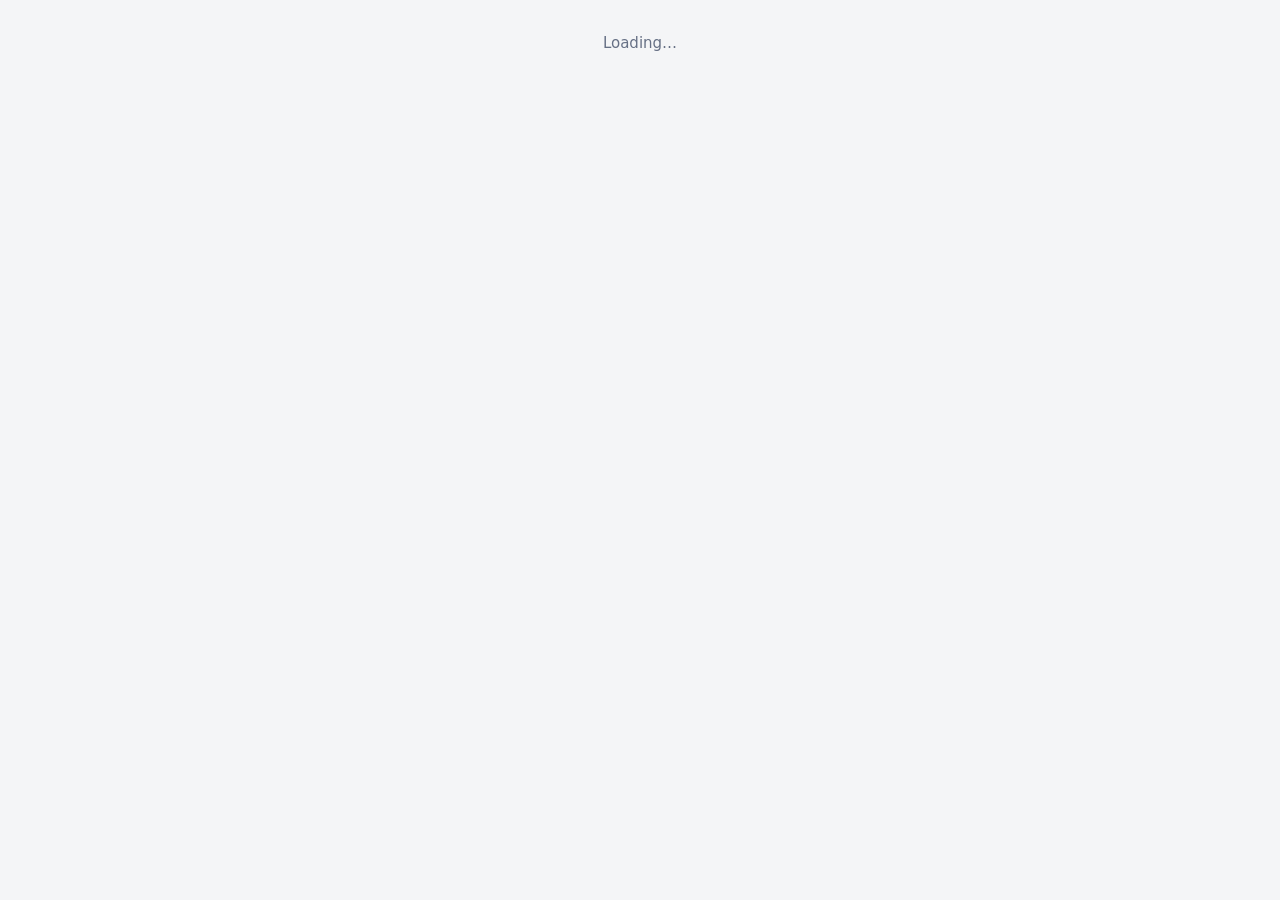
==== jail/index.html @ a44f0c9a "Shift supervisors approve vacation/sick/comp-used for their shift; email them new requests Co-Author" ====
<!doctype html>
<!-- Cleburne County Jail portal: same app as the Sheriff's Office portal (../app.js), with its own config.js and Supabase project -->
<html lang="en">
<head>
  <meta charset="utf-8">
  <meta name="viewport" content="width=device-width, initial-scale=1">
  <title>Cleburne County Jail — Employee Portal</title>
  <link rel="stylesheet" href="../style.css?v=20261030a">
  <script>
    // Light / dark: the person's choice if they made one, otherwise their device's setting
    (function () {
      var t = null; try { t = localStorage.getItem('portal_theme'); } catch (e) {}
      if (t !== 'dark' && t !== 'light') t = window.matchMedia && matchMedia('(prefers-color-scheme: dark)').matches ? 'dark' : 'light';
      document.documentElement.setAttribute('data-theme', t);
    })();
  </script>
  <link rel="icon" href="../seal.png">
  <!-- Add to home screen: opens full-screen like an app, with the seal as its icon -->
  <link rel="manifest" href="manifest.webmanifest">
  <link rel="apple-touch-icon" href="../icons/apple-touch-icon.png">
  <meta name="apple-mobile-web-app-capable" content="yes">
  <meta name="mobile-web-app-capable" content="yes">
  <meta name="apple-mobile-web-app-title" content="Jail Portal">
  <meta name="apple-mobile-web-app-status-bar-style" content="default">
  <meta name="theme-color" content="#41512c">
</head>
<body>
  <div id="app"><div class="loading">Loading…</div></div>

  <div id="modal" class="modal hidden" role="dialog" aria-modal="true">
    <div class="modal-box">
      <button class="modal-close" aria-label="Close">&times;</button>
      <div id="modal-body"></div>
    </div>
  </div>

  <div id="toast" class="toast hidden" role="status"></div>

  <script src="https://cdn.jsdelivr.net/npm/@supabase/supabase-js@2"></script>
  <script src="config.js?v=20261030a"></script>
  <script src="../app.js?v=20261030a"></script>
</body>
</html>
---- style.css ----
:root {
  color-scheme: light;
  --bg: #f4f5f7;
  --card: #fff;
  --text: #1d2330;
  --muted: #667085;
  --line: #e3e6ec;
  --primary: #41512c;
  --primary-dark: #2e3a1f;
  --danger: #c23434;
  --ok: #1d8a52;
  --warn: #a8660b;
  --radius: 10px;
  --gold: #e5a34c;
}

* { box-sizing: border-box; }
[hidden] { display: none !important; }   /* hidden always wins over a display style */
body {
  margin: 0;
  font: 15px/1.5 system-ui, -apple-system, "Segoe UI", Roboto, sans-serif;
  background: var(--bg);
  color: var(--text);
}
h1, h2 { margin: 0 0 .75rem; line-height: 1.25; }
h1 { font-size: 1.5rem; }
h2 { font-size: 1.15rem; }
code { background: #eef0f4; padding: 1px 5px; border-radius: 4px; }
.hidden { display: none !important; }
.muted { color: var(--muted); }
.error-text { color: var(--danger); }
.loading { padding: 2rem; text-align: center; color: var(--muted); }

/* layout */
.topbar {
  display: flex; justify-content: space-between; align-items: center; gap: 1rem;
  padding: .6rem 1.25rem; background: #fff; color: var(--text); flex-wrap: wrap;
  border-bottom: 3px solid var(--gold);
}
.brand { font-weight: 700; font-size: 1.05rem; }
.user { display: flex; align-items: center; gap: .6rem; font-size: .9rem; }
.role {
  background: #e9eee2; color: var(--primary); padding: 1px 8px; border-radius: 99px;
  font-size: .75rem; text-transform: capitalize;
}
.tabs {
  display: flex; gap: .25rem; padding: 0 1rem; background: #fff;
  border-bottom: 1px solid var(--line); overflow-x: auto;
}
.tabs button {
  border: 0; background: none; padding: .85rem 1rem; font: inherit; color: var(--muted);
  border-bottom: 3px solid transparent; cursor: pointer; white-space: nowrap;
}
.tabs button.active { color: var(--primary); border-bottom-color: var(--primary); font-weight: 600; }
main { max-width: 1000px; margin: 1.25rem auto; padding: 0 1rem 3rem; }

.card {
  background: var(--card); border: 1px solid var(--line); border-radius: var(--radius);
  padding: 1.25rem; margin-bottom: 1.25rem;
}
.auth-wrap { min-height: 100vh; display: grid; place-items: center; padding: 1rem; }
.auth-card { width: 100%; max-width: 380px; }

/* forms */
label { display: block; font-size: .85rem; font-weight: 600; margin: 0 0 .85rem; }
input, select, textarea {
  display: block; width: 100%; margin-top: .3rem; padding: .55rem .65rem;
  font: inherit; font-weight: 400; color: var(--text);
  border: 1px solid #cfd4dc; border-radius: 7px; background: #fff;
}
input:focus, select:focus, textarea:focus { outline: 2px solid var(--gold); outline-offset: -1px; border-color: transparent; }
.row { display: flex; gap: 1rem; flex-wrap: wrap; }
.row > label { flex: 1 1 180px; }
.row.end { align-items: flex-end; }
.row.end .btn { margin-bottom: .85rem; }
.submit-row { align-items: center; }
.to-mode { display: grid; grid-template-columns: repeat(3, 1fr); width: 100%; margin-bottom: 1rem; }
.to-mode button { padding: .6rem .5rem; font-size: .92rem; line-height: 1.25; white-space: normal; }
.due-wrap { max-width: 1000px; margin: 1.25rem auto 0; padding: 0 1rem; }
.due-wrap:empty { display: none; }
.due-period { font-size: 1rem; margin: .9rem 0 .45rem; }
.due-period:first-of-type { margin-top: 0; }
.due-period .muted { font-weight: 400; font-size: .85rem; }
.due-people { display: flex; flex-wrap: wrap; gap: .35rem; }
.due-wrap .notice { margin: 0 0 .5rem; display: flex; align-items: center; justify-content: space-between; gap: .75rem; flex-wrap: wrap; }
@media screen and (max-width: 760px) { .due-wrap { margin-top: .75rem; padding: 0 .6rem; } }
label.check { display: flex; gap: .6rem; align-items: flex-start; font-weight: 400; }
label.check input { width: auto; margin-top: .25rem; }

.btn {
  display: inline-block; padding: .55rem 1rem; font: inherit; font-weight: 600;
  border: 1px solid #cfd4dc; border-radius: 7px; background: #fff; color: var(--text); cursor: pointer;
}
.btn:hover { background: #f6f7f9; }
.btn:disabled { opacity: .55; cursor: not-allowed; }
.btn.primary { background: var(--primary); border-color: var(--primary); color: #fff; }
.btn.primary:hover { background: var(--primary-dark); }
.btn.danger { background: #fff; border-color: var(--danger); color: var(--danger); }
.btn.small { padding: .3rem .7rem; font-size: .85rem; }
.btn.block { width: 100%; }
.btn-link { background: none; border: 0; padding: .5rem 0; color: var(--primary); cursor: pointer; font: inherit; }
.btn-link.light { color: var(--primary); padding: 0; font-weight: 600; }

/* tables */
.table-wrap { overflow-x: auto; margin-bottom: 1rem; }
table { width: 100%; border-collapse: collapse; }
th, td { padding: .5rem .6rem; text-align: left; border-bottom: 1px solid var(--line); vertical-align: middle; }
th { font-size: .78rem; text-transform: uppercase; letter-spacing: .03em; color: var(--muted); font-weight: 600; }
td.num, th.num { text-align: right; font-variant-numeric: tabular-nums; }
td.right { text-align: right; }
td.note { max-width: 240px; color: var(--muted); font-size: .9rem; }
table.grid input { margin: 0; min-width: 90px; }
tfoot td { font-weight: 700; border-bottom: 0; }

.badge {
  display: inline-block; padding: 1px 9px; border-radius: 99px; font-size: .78rem;
  font-weight: 600; text-transform: capitalize; background: #eef0f4; color: var(--muted);
}
.badge-submitted, .badge-pending { background: #fdf1dc; color: var(--warn); }
.badge-approved { background: #dcf3e6; color: var(--ok); }
.badge-rejected, .badge-denied { background: #fbe3e3; color: var(--danger); }
.badge-needs_signature { background: #e3eefb; color: #1d5fa8; }
.count { background: var(--primary); color: #fff; border-radius: 99px; padding: 0 8px; font-size: .8rem; vertical-align: middle; }

.notice { background: #f1f5ec; border: 1px solid #d3dfc4; border-radius: 7px; padding: .6rem .8rem; margin-bottom: 1rem; }

/* signature */
fieldset.sign { border: 1px solid var(--line); border-radius: var(--radius); padding: 1rem; margin: 0 0 1rem; }
fieldset.sign legend { font-weight: 700; padding: 0 .4rem; }
.sig-box { position: relative; }
.sig-box canvas {
  display: block; width: 100%; height: 160px; background: #fff;
  border: 1px dashed #aab2c0; border-radius: 7px; cursor: crosshair;
}
.sig-box .btn { position: absolute; top: 8px; right: 8px; }
.hint { font-size: .8rem; color: var(--muted); margin: .3rem 0 .9rem; }
.sig-record { border-top: 1px solid var(--line); margin-top: 1rem; padding-top: 1rem; }
.sig-record img { max-width: 320px; width: 100%; border-bottom: 1px solid #333; display: block; }
.sig-record p { margin: .4rem 0 0; font-size: .9rem; }

dl.details { display: grid; grid-template-columns: max-content 1fr; gap: .35rem 1rem; }
dl.details dt { font-weight: 600; color: var(--muted); }
dl.details dd { margin: 0; }

/* modal */
.modal {
  position: fixed; inset: 0; background: rgba(15, 20, 30, .5);
  display: flex; align-items: flex-start; justify-content: center;
  padding: 3vh 1rem; overflow-y: auto; z-index: 50;
}
.modal-box {
  position: relative; background: #fff; border-radius: var(--radius);
  padding: 1.5rem; width: 100%; max-width: 820px; box-shadow: 0 20px 50px rgba(0,0,0,.25);
}
.modal-close {
  position: absolute; top: .5rem; right: .75rem; border: 0; background: none;
  font-size: 1.6rem; line-height: 1; cursor: pointer; color: var(--muted);
}
.review { border-top: 1px solid var(--line); margin-top: 1rem; padding-top: 1rem; }
.actions { display: flex; gap: .6rem; flex-wrap: wrap; margin-top: .75rem; }

/* toast */
.toast {
  position: fixed; bottom: 1.25rem; left: 50%; transform: translateX(-50%);
  background: #1d2330; color: #fff; padding: .7rem 1.1rem; border-radius: 8px;
  z-index: 100; box-shadow: 0 8px 24px rgba(0,0,0,.2); max-width: 90vw;
}
.toast.error { background: var(--danger); }

/* timesheet entry form */
table.entry td.day { white-space: nowrap; }
table.entry td.day span { display: block; font-size: .78rem; color: var(--muted); }
table.entry .t-expl { min-width: 200px; }
table.entry .t-hours { font-weight: 600; min-width: 60px; }
table.extras th { text-align: left; text-transform: none; letter-spacing: 0; font-size: .92rem; color: var(--text); white-space: nowrap; }
table.extras th label { margin: 0; font-size: inherit; }
table.extras input { margin: 0; max-width: 110px; }
table.extras td.hint { margin: 0; font-size: .8rem; max-width: 360px; }
table.extras tr.total th, table.extras tr.total td.num { font-weight: 700; font-size: 1rem; }
table.extras td.num { text-align: left; padding-left: .9rem; }
.notice.warn { background: #fff6e5; border-color: #f2d49b; }
.sign-statement { color: #c00000; font-weight: 600; margin: 0 0 .6rem; font-size: .9rem; }
.modal-head { margin: 0 2rem .9rem 0; }
.modal-head .actions { margin-top: .5rem; }

/* printable Deputies Daily Report — mirrors the paper form */
.sheet {
  font-family: Arial, Helvetica, sans-serif; color: #000; background: #fff;
  border: 2px solid #000; max-width: 7.5in; margin: 0 auto;
}
.sheet-head { text-align: center; padding: 4px 6px 2px; border-bottom: 1.5px solid #000; line-height: 1.15; }
.sheet-head .org { font-size: 19px; }
.sheet-head .title { font-size: 15px; }
.sheet-head .emp { font-size: 15px; font-weight: 700; }
.sheet-table { width: 100%; border-collapse: collapse; table-layout: fixed; }
.sheet-table th, .sheet-table td {
  border: 1px solid #000; padding: 1px 4px; font-size: 12px; text-transform: none;
  letter-spacing: 0; color: #000; vertical-align: middle;
}
.sheet-table tr > :first-child { border-left: 0; }
.sheet-table tr > :last-child { border-right: 0; }
.sheet-table thead th { text-align: center; font-weight: 700; font-size: 11.5px; line-height: 1.1; height: 34px; }
.sheet-table tr.d td { height: 37px; }
.sheet-table .c-date { font-size: 15px; padding-left: 8px; }
.sheet-table .c { text-align: center; font-size: 13px; }
.sheet-table .c-expl { font-size: 11.5px; line-height: 1.15; overflow-wrap: anywhere; }
.sheet-table tr.s th { text-align: center; font-size: 12.5px; font-weight: 700; height: 26px; }
.sheet-table tr.s.tall th { height: 40px; }
.sheet-table tr.s .c { font-weight: 700; }
.sheet-table .s-note { text-align: center; font-size: 8.5px; font-weight: 700; line-height: 1.2; }
.sheet-sign { border-top: 1.5px solid #000; padding: 5px 10px 6px; text-align: center; }
.sheet-sign .red { color: #e00000; font-weight: 700; font-size: 10.5px; }
.sig-line { display: flex; align-items: flex-end; justify-content: center; gap: 4px; margin-top: 2px; }
.sig-space { display: inline-flex; align-items: flex-end; justify-content: center; width: 3.4in; height: 46px; border-bottom: 1px solid #e00000; position: relative; }
.sig-space img { max-height: 44px; max-width: 100%; mix-blend-mode: multiply; position: relative; top: 6px; }
.sig-meta { font-size: 8.5px; color: #333; margin-top: 2px; }
.sheet-after { max-width: 7.5in; margin: 4px auto 0; font: 9px Arial, sans-serif; color: #333; }
.sheet-page + .sheet-page { margin-top: 1.5rem; }

/* printable time-off / comp time form */
.to-sheet .to-table { width: 100%; border-collapse: collapse; font-size: 14px; }
.to-table th, .to-table td { border-top: 1px solid #000; padding: 9px 12px; text-align: left; vertical-align: top; }
.to-table th { width: 28%; border-right: 1px solid #000; font-weight: 700; color: #000; background: none; text-transform: none; letter-spacing: 0; font-size: 14px; }
.to-table td { overflow-wrap: anywhere; }
.to-sheet .sheet-sign { padding: 10px 12px; }
.to-sheet .sig-meta { font-size: 11px; }
.print-only { display: none; }
/* uniform order form and printout */
.uo-lines input { width: 100%; min-width: 0; }
.uo-lines td { vertical-align: middle; }
.uo-lines .uo-qty { max-width: 4.5rem; }
.uo-lines .uo-price { max-width: 7rem; }
.uo-total { margin: .6rem 0; }
.uo-for { max-width: 28rem; }
.uo-sheet .uo-items { width: 100%; border-collapse: collapse; font-size: 13px; }
.uo-sheet .uo-items th, .uo-sheet .uo-items td { border-top: 1px solid #000; padding: 7px 8px; text-align: left; color: #000; background: none; text-transform: none; letter-spacing: 0; font-size: 13px; }
.uo-sheet .uo-items .c { text-align: center; } .uo-sheet .uo-items .r { text-align: right; }
.uo-sheet .uo-items a { color: #000; }
ul.plain { margin: .3rem 0 0; padding-left: 1.1rem; }
@media screen and (max-width: 760px) {
  /* each item line stacks into a small card on phones */
  .uo-lines thead { display: none; }
  .uo-lines, .uo-lines tbody, .uo-lines tr, .uo-lines td { display: block; border: 0; }
  .uo-lines tr { display: grid; grid-template-columns: 1fr 4.5rem 6.5rem; gap: .4rem; padding: .6rem 0; border-bottom: 1px solid var(--line); }
  .uo-lines td { padding: 0; }
  .uo-lines td.it, .uo-lines td.de { grid-column: 1 / -1; }
  .uo-lines .uo-qty, .uo-lines .uo-price { max-width: none; }
  .uo-lines td.uo-line { align-self: center; }
  .uo-lines td:last-child { text-align: right; }
}

/* print: only the timesheet(s) in the open window */
@page { size: letter; margin: 0.45in; }
@media print {
  body { background: #fff; }
  body > *:not(#modal) { display: none !important; }
  .modal { position: static; background: none; padding: 0; overflow: visible; display: block; }
  .modal-box { box-shadow: none; max-width: none; padding: 0; border-radius: 0; }
  .modal-close, .review, .no-print { display: none !important; }
  .print-only { display: block; }
  .sheet { max-width: none; }
  .sheet-page { break-inside: avoid; page-break-inside: avoid; }
  .sheet-page + .sheet-page { margin-top: 0; break-before: page; page-break-before: always; }
  * { -webkit-print-color-adjust: exact; print-color-adjust: exact; }
}

/* special duties (K9, DEA, Supervisor, grant OT) */
.chip {
  display: inline-block; padding: 1px 8px; border-radius: 99px; font-size: .75rem; font-weight: 700;
  background: #fff1c2; color: #7a4d00; border: 1px solid #f0cf6a; white-space: nowrap;
}
.chip.muted-chip { background: #eef0f4; color: var(--muted); border-color: #dde1e8; font-weight: 600; }
.chip-check { display: inline-flex; align-items: center; gap: 4px; margin: 2px 8px 2px 0; font-weight: 600; font-size: .85rem; white-space: nowrap; cursor: pointer; }
.chip-check input { width: auto; margin: 0; }
.duty-checks { min-width: 180px; }
table.team .p-name { min-width: 150px; }
table.team td.email { font-size: .88rem; color: var(--muted); }
table.duties input { margin: 0; }
table.duties .d-name { min-width: 90px; }
table.duties .d-label { min-width: 180px; }
table.duties .d-note { min-width: 180px; }
table.duties .d-default { width: 80px; }
table.duties input[type=checkbox] { width: auto; }
td.center { text-align: center; }
tr.new-duty td { background: #f7f9ff; }
table.extras tr.duty-row th, table.extras tr.duty-row td { background: #fffaf0; }
table.extras tr.duty-row.has-hours th, table.extras tr.duty-row.has-hours td { background: #fff1c2; }

/* special-duty lines on the printed sheet */
.special-flag {
  display: inline-block; margin: 2px 0 3px; padding: 1px 8px; border: 1.5px solid #000;
  font-size: 11px; font-weight: 700; background: #ffe98a;
}
.sheet-table tr.s.duty.hl th, .sheet-table tr.s.duty.hl td { background: #ffe98a; }
.sheet-table tr.s.duty.hl .c { font-size: 14px; }
.sheet.compact .sheet-table tr.d td { height: 32px; }
.sheet.compact .sheet-table tr.s th { height: 23px; }
.sheet.compact .sheet-table tr.s.tall th { height: 36px; }

/* logo */
.visually-hidden, .brand:has(.brand-logo) > span, .auth-card:has(.auth-logo) h1.auth-org {
  position: absolute !important; width: 1px; height: 1px; overflow: hidden; clip: rect(0 0 0 0); white-space: nowrap;
}
.auth-logo { display: block; margin: 0 auto 1.1rem; width: 100%; max-width: 340px; height: auto; }
.auth-card { border-top: 4px solid var(--gold); }
.auth-card:has(.auth-logo) > p.muted { text-align: center; }
.brand { display: flex; align-items: center; gap: .65rem; }
.brand-logo { height: 46px; width: auto; display: block; }
.portal-label { font-size: .8rem; font-weight: 700; letter-spacing: .04em; text-transform: uppercase; color: #fff; background: var(--primary-dark, #41512c); padding: 2px 9px; border-radius: 99px; }
.portal-label-auth { text-align: center; font-weight: 700; letter-spacing: .04em; text-transform: uppercase; margin: -.4rem 0 .6rem; color: var(--primary); }
.tabs .tab-drop a.tab-link { display: block; padding: .65rem 1rem; border-top: 1px solid var(--line); margin-top: .3rem; color: var(--primary); text-decoration: none; font-weight: 600; white-space: nowrap; }
@media screen and (max-width: 520px) { .brand { font-size: .9rem; } .brand-logo { height: 34px; max-width: 70vw; } }

/* person filter on Approvals */
.filter-bar { display: flex; flex-wrap: wrap; align-items: flex-end; gap: .75rem 1rem; padding-bottom: .5rem; }
.filter-bar label { flex: 0 1 320px; margin-bottom: .6rem; }
.filter-bar .btn { margin-bottom: .6rem; }
.filter-bar .hint { flex-basis: 100%; margin: 0 0 .5rem; }

/* deactivate */
td.nowrap { white-space: nowrap; }
td.nowrap .btn + .btn { margin-left: .35rem; }
.count.muted-count { background: #8a93a3; }
table.team .p-role { min-width: 125px; }
.auth-card:has(.auth-logo) h1 { text-align: center; }

/* half-hour time pickers */
table.entry select.t-in, table.entry select.t-out { margin: 0; min-width: 118px; }

/* case numbers */
.row > label.narrow { flex: 0 1 110px; }
.case-result {
  margin-top: 1rem; padding: 1rem; border: 2px solid var(--gold); border-radius: var(--radius);
  background: #fffaf0; display: flex; align-items: center; gap: 1rem; flex-wrap: wrap;
}
.case-result > div:first-child { color: var(--muted); font-weight: 600; }
.case-big { font-size: 1.9rem; font-weight: 800; letter-spacing: .04em; color: var(--primary); font-variant-numeric: tabular-nums; }
.case-log-head { display: flex; justify-content: space-between; align-items: flex-end; flex-wrap: wrap; gap: .5rem 1rem; }
.case-log-head form { flex: 1 1 420px; justify-content: flex-end; }
.case-log-head form label { margin-bottom: .6rem; }
.case-log-head form .btn { margin-bottom: .6rem; }
table.case-log td.case-no { font-weight: 700; font-variant-numeric: tabular-nums; white-space: nowrap; }
table.case-log tr.is-void td:not(:last-child) { color: var(--muted); }
table.case-log tr.is-void td.case-no { text-decoration: line-through; }
.pager { display: flex; align-items: center; gap: .75rem; flex-wrap: wrap; }
.pager span { color: var(--muted); font-size: .9rem; }
.pager #case-print { margin-left: auto; }

/* printed case log — mirrors the paper sheet, 30 per page */
.case-sheet { font-family: Arial, Helvetica, sans-serif; color: #000; background: #fff; max-width: 7.6in; margin: 0 auto; }
.case-sheet-title { display: flex; justify-content: space-between; font-size: 9px; color: #333; margin-bottom: 4px; }
.case-sheet table { width: 100%; border-collapse: collapse; table-layout: fixed; }
.case-sheet th { font-size: 12.5px; font-weight: 700; color: #000; text-transform: none; letter-spacing: 0;
  text-align: center; vertical-align: bottom; line-height: 1.15; padding: 2px 3px; border: 0; border-bottom: 1px solid #000; }
.case-sheet td { border: 1px solid #000; height: 25px; padding: 0 4px; font-size: 13px; color: #000;
  overflow: hidden; white-space: nowrap; text-overflow: ellipsis; }
.case-sheet td.r { text-align: right; }
.case-sheet td.c { text-align: center; }
.case-sheet td.sm { font-size: 10.5px; }
.case-sheet tr.is-void td { color: #555; }
.case-sheet tr.is-void td:last-child { text-decoration: line-through; }
#case-next label { flex: 0 1 220px; }

/* invite form */
#invite-form label { margin-bottom: .6rem; }
#invite-form .btn { margin-bottom: .6rem; }
#invite-form label.narrow-role { flex: 0 1 150px; }

/* ---------- calendar & announcements ---------- */
.two-col { display: grid; grid-template-columns: 1fr 1fr; gap: 0 1.25rem; }
.card-head { display: flex; align-items: center; justify-content: space-between; gap: .75rem; flex-wrap: wrap; margin-bottom: .75rem; }
.card-head h2 { margin: 0; }
.ann { border: 1px solid var(--line); border-left: 4px solid #c9d2bd; border-radius: 8px; padding: .7rem .85rem; margin-bottom: .6rem; }
.ann.pinned { border-left-color: var(--gold); background: #fffcf5; }
.ann-training { border-left-color: var(--primary); }
.ann-head { display: flex; align-items: center; gap: .45rem; flex-wrap: wrap; }
.ann-date { font-size: .8rem; margin-left: auto; }
.ann-body { margin-top: .35rem; font-size: .93rem; white-space: normal; overflow-wrap: anywhere; }
.small-link { font-size: .82rem; padding: 0; }
.tag { display: inline-block; font-size: .7rem; font-weight: 700; text-transform: uppercase; letter-spacing: .03em;
  padding: 1px 7px; border-radius: 4px; background: #eef0f4; color: var(--muted); }
.tag-training { background: #e3ebd8; color: var(--primary); }
.tag-court { background: #fff1c2; color: #7a4d00; }
.tag-other { background: #e8edf5; color: #3b4a63; }
.tag-pin { background: var(--gold); color: #fff; }
.tag-mine { background: #c23434; color: #fff; }
.tag-danger { background: #fbe3e3; color: var(--danger); }

.cal-head { align-items: center; }
.cal-nav { display: flex; align-items: center; gap: .4rem; }
.cal-nav h2 { min-width: 11ch; text-align: center; }
.cal-legend { font-size: .8rem; color: var(--muted); display: flex; align-items: center; gap: .35rem; flex-wrap: wrap; }
.ev-dot { display: inline-block; width: 10px; height: 10px; border-radius: 3px; margin-left: .4rem; }
.cal-grid { display: grid; grid-template-columns: repeat(7, minmax(0, 1fr)); border-top: 1px solid var(--line); border-left: 1px solid var(--line); }
.cal-dow { font-size: .75rem; font-weight: 700; text-transform: uppercase; color: var(--muted); padding: .35rem .4rem;
  border-right: 1px solid var(--line); border-bottom: 1px solid var(--line); background: #fafbfc; }
.cal-day { min-height: 96px; padding: .25rem; border-right: 1px solid var(--line); border-bottom: 1px solid var(--line); overflow: hidden; }
.cal-day.other-month { background: #fafbfc; }
.cal-day.other-month .cal-num { color: #b3bac6; }
.cal-num { font-size: .8rem; font-weight: 700; margin: 0 0 .2rem .15rem; }
.cal-day.is-today .cal-num { background: var(--primary); color: #fff; border-radius: 99px; display: inline-block; min-width: 1.6em; text-align: center; }
.ev { display: block; width: 100%; text-align: left; border: 0; border-left: 3px solid; border-radius: 4px; padding: 1px 4px; margin-bottom: 2px;
  font: inherit; font-size: .74rem; line-height: 1.35; white-space: nowrap; overflow: hidden; text-overflow: ellipsis; cursor: pointer; }
.ev-time { font-weight: 700; }
.ev-training, .ev-dot.ev-training { background: #e3ebd8; border-color: var(--primary); color: #2e3a1f; }
.ev-court, .ev-dot.ev-court { background: #fff1c2; border-color: #d18a1d; color: #6b4300; }
.ev-other, .ev-dot.ev-other { background: #e8edf5; border-color: #6c7a92; color: #2b3547; }
.ev-dot.ev-mine { background: #fff; outline: 2px solid #c23434; outline-offset: -2px; }
.ev.ev-is-mine { box-shadow: inset 0 0 0 2px #c23434; font-weight: 700; }
.ev-more { border: 0; background: none; color: var(--primary); font: inherit; font-size: .74rem; font-weight: 600; padding: 0 4px; cursor: pointer; }
.agenda { list-style: none; margin: 0; padding: 0; }
.agenda li { border-bottom: 1px solid var(--line); }
.agenda li.is-mine { background: #fff7f7; }
.agenda-item { display: grid; grid-template-columns: auto 1fr; gap: .15rem .6rem; width: 100%; text-align: left; background: none; border: 0;
  padding: .6rem .3rem; font: inherit; color: inherit; cursor: pointer; align-items: center; }
.agenda-item .tag { grid-row: span 2; align-self: start; margin-top: .15rem; }
.agenda-title { font-weight: 600; }
.agenda-when { font-size: .85rem; }
.people-picker { display: flex; flex-wrap: wrap; gap: .2rem .4rem; max-height: 180px; overflow-y: auto; border: 1px solid var(--line);
  border-radius: 7px; padding: .5rem; margin: -.4rem 0 .9rem; }

/* ---------- off-duty jobs ---------- */
.job { display: flex; gap: 1rem; justify-content: space-between; border: 1px solid var(--line); border-radius: 8px;
  padding: .85rem 1rem; margin-bottom: .7rem; }
.job.is-closed { opacity: .75; }
.job-main { min-width: 0; flex: 1; }
.job-title { display: flex; align-items: center; gap: .5rem; flex-wrap: wrap; font-size: 1.02rem; margin-bottom: .15rem; }
.job-details { font-size: .92rem; margin: .4rem 0; overflow-wrap: anywhere; }
.job-spots { font-size: .9rem; margin-top: .35rem; }
.spots { font-weight: 700; color: var(--ok); }
.spots.full { color: var(--muted); }
.pay { color: var(--text); }
.job-actions { display: flex; flex-direction: column; gap: .4rem; align-items: flex-end; flex-shrink: 0; }
.job-requests { margin-top: .6rem; padding: .5rem .6rem; background: #fafbfc; border: 1px solid var(--line); border-radius: 7px; font-size: .9rem; }
.job-requests.muted-block { background: #f3f7ef; }
.req-row { display: flex; justify-content: space-between; align-items: center; gap: .5rem; flex-wrap: wrap; padding: .3rem 0; border-top: 1px dashed var(--line); }
.req-row:first-of-type { border-top: 0; }

/* ---------- phones & small tablets ---------- */
@media screen and (max-width: 760px) {
  .two-col { grid-template-columns: 1fr; }
  main { margin-top: .75rem; padding: 0 .6rem 2.5rem; }
  .card { padding: 1rem .85rem; border-radius: 8px; }
  .topbar { padding: .5rem .75rem; }
  .user { font-size: .85rem; gap: .45rem; }
  /* 16px inputs stop iPhones from zooming in when you tap a field */
  input, select, textarea { font-size: 16px; }
  .btn { padding: .65rem 1rem; }
  .btn.small { padding: .45rem .8rem; }
  .row { gap: 0 .75rem; }
  .row > label { flex: 1 1 140px; }

  /* modal becomes a full-screen sheet */
  .modal { padding: 0; }
  .modal-box { max-width: none; min-height: 100%; border-radius: 0; padding: 1.1rem .9rem 2rem; }
  .modal-close { font-size: 2rem; top: .3rem; right: .5rem; }

  /* timesheet: each day becomes a small card */
  table.entry thead { display: none; }
  table.entry, table.entry tbody { display: block; }
  table.entry tr { display: grid; grid-template-columns: 1fr 1fr auto; gap: .4rem .5rem; padding: .6rem 0; border-bottom: 1px solid var(--line); }
  table.entry td { border: 0; padding: 0; }
  table.entry td.day { grid-column: 1 / -1; display: flex; gap: .5rem; align-items: baseline; }
  table.entry td.day span { display: inline; }
  table.entry select.t-in, table.entry select.t-out { min-width: 0; }
  table.entry .t-hours { align-self: center; text-align: right; min-width: 3.2em; }
  table.entry td:last-child { grid-column: 1 / -1; }
  table.entry .t-expl { min-width: 0; }
  table.entry .t-in::before { content: none; }
  table.extras, table.extras tbody { display: block; }
  table.extras tr { display: grid; grid-template-columns: 1fr auto; gap: .2rem .75rem; padding: .55rem 0; border-bottom: 1px solid var(--line); align-items: center; }
  table.extras th, table.extras td { border: 0; padding: 0; white-space: normal; }
  table.extras td.hint { grid-column: 1 / -1; max-width: none; }
  table.extras input { max-width: 96px; }
  .sig-box canvas { height: 150px; }

  /* lists scroll sideways inside their card instead of squashing */
  .table-wrap { margin: 0 -.85rem 1rem; padding: 0 .85rem; }
  table.list th, table.list td { padding: .5rem .45rem; font-size: .9rem; }
  table.list td { white-space: nowrap; }
  table.team input, table.duties input { min-width: 120px; }

  /* calendar: compact month with colored bars; tap a day to see it */
  .cal-legend { order: 3; width: 100%; }
  .cal-day { min-height: 54px; padding: .15rem; cursor: pointer; }
  .cal-num { font-size: .75rem; }
  .ev { font-size: 0; height: 6px; padding: 0; margin-bottom: 2px; border-left-width: 0; }
  .ev .ev-time { display: none; }
  .ev.ev-is-mine { box-shadow: none; outline: 2px solid #c23434; }
  .ev-more { font-size: .65rem; padding: 0; }
  .cal-dow { font-size: .65rem; padding: .3rem .15rem; text-align: center; }

  /* off-duty */
  .job { flex-direction: column; gap: .6rem; padding: .8rem; }
  .job-actions { flex-direction: row; align-items: center; }
  .req-row .btn { margin-top: .2rem; }

  /* case numbers */
  .case-big { font-size: 1.5rem; }
  .pager #case-print { margin-left: 0; }
  .filter-bar label { flex: 1 1 100%; }
}
@media screen and (max-width: 760px) { .cal-day .ev { pointer-events: none; } }
/* polish */
.ev-dot.ev-training { background: var(--primary); }
.ev-dot.ev-court { background: #d18a1d; }
.ev-dot.ev-other { background: #6c7a92; }
.agenda-item { grid-template-columns: 5.8rem 1fr; }
.agenda-item .tag { justify-self: start; }
.tabs-wrap { position: relative; background: #fff; border-bottom: 1px solid var(--line); }
.tabs-wrap .tabs { border-bottom: 0; overflow: visible; flex-wrap: wrap; }
/* Admin drop-down (computer) */
.tab-group { position: relative; display: flex; }
.tab-group-label { display: none; }
.tab-caret { font-size: .75rem; }
.tab-count { font-size: .7rem; vertical-align: 1px; }
.tab-drop { display: none; position: absolute; top: 100%; right: 0; z-index: 60; min-width: 210px; flex-direction: column;
  background: var(--card); border: 1px solid var(--line); border-radius: 8px; box-shadow: 0 8px 22px rgba(0,0,0,.14); padding: .3rem 0; }
.tab-group.open .tab-drop { display: flex; }
.tabs .tab-drop button { text-align: left; border-bottom: 0; border-left: 3px solid transparent; padding: .65rem 1rem; }
.tabs .tab-drop button.active { border-left-color: var(--primary); }
.menu-toggle { display: none; align-items: center; gap: .6rem; width: 100%; border: 0; background: none; color: var(--text);
  font: inherit; font-weight: 600; padding: .75rem 1rem; cursor: pointer; text-align: left; }
.menu-icon { font-size: 1.15rem; line-height: 1; color: var(--primary); }
.menu-current { flex: 1; }
.menu-caret { color: var(--muted); transition: transform .15s; }
.tabs-wrap.open .menu-caret { transform: rotate(180deg); }
@media screen and (max-width: 760px) {
  /* the tab strip becomes a menu button with a drop-down list */
  .menu-toggle { display: flex; }
  .tabs-wrap .tabs { display: none; flex-direction: column; gap: 0; padding: .25rem 0; overflow: visible;
    border-top: 1px solid var(--line); }
  .tabs-wrap.open .tabs { display: flex; }
  .tabs-wrap .tabs button { text-align: left; padding: .8rem 1.1rem; border-bottom: 0; border-left: 3px solid transparent; }
  .tabs-wrap .tabs button.active { border-left-color: var(--primary); background: rgba(127,127,127,.08); }
  /* phone: the Admin pages are listed under a heading in the menu */
  .tab-group { display: block; position: static; }
  .tab-group-toggle { display: none; }
  .tab-group-label { display: block; padding: .7rem 1.1rem .25rem; margin-top: .25rem; border-top: 1px solid var(--line);
    font-size: .75rem; font-weight: 700; text-transform: uppercase; letter-spacing: .04em; color: var(--muted); }
  .tab-drop, .tab-group.open .tab-drop { display: flex; position: static; box-shadow: none; border: 0; border-radius: 0; padding: 0; background: none; min-width: 0; }
  .agenda-item { grid-template-columns: 4.9rem 1fr; }
}

/* multiple time blocks per day */
.expl-wrap { display: flex; gap: .4rem; }
.expl-wrap .t-type { flex: 0 0 auto; width: auto; max-width: 9.5rem; margin: 0; }
.expl-wrap .t-expl { flex: 1 1 auto; }
.add-seg, .del-seg { display: block; border: 0; background: none; padding: .15rem 0 0; font: inherit; font-size: .78rem; font-weight: 600; cursor: pointer; }
.add-seg { color: var(--primary); }
.del-seg { color: var(--danger); }
.seg-more { font-size: .78rem; color: var(--muted); }
table.entry tr.seg-extra td { border-top: 0; }
table.entry tr.seg-first + tr.seg-extra, table.entry tr.seg-extra + tr.seg-extra { background: #fafbfc; }
table.entry tr.seg:has(+ tr.seg-extra) td { border-bottom-style: dashed; }
table.entry tr.is-duty td { background: #fff7e0; }
table.entry tr.is-duty .t-hours::after { content: ' *'; color: #b07a12; }
.auto-note { display: none; font-weight: 600; color: #7a4d00; }
tr.from-times .auto-note { display: block; }
tr.from-times input.duty-input { background: #f3f4f6; }
.sheet-table tr.d.multi td { font-size: 11px; line-height: 1.2; }
.sheet-table tr.d.multi .c-date { font-size: 14px; }
.seg-duty { font-style: italic; }
.sheet-foot { font-size: 8.5px; padding: 2px 8px; border-top: 1px solid #000; }
@media screen and (max-width: 760px) {
  table.entry tr.seg-extra { padding-top: .2rem; }
  table.entry tr.seg-extra td.day { justify-content: space-between; }
  table.entry td.day { flex-wrap: wrap; }
  table.entry td.day .add-seg { margin-left: auto; padding: 0; font-size: .85rem; }
  table.entry .del-seg { padding: 0; font-size: .85rem; }
  .expl-wrap .t-type { max-width: 8rem; }
}
.sheet.tight .sheet-table tr.d td { height: 30px; }
.sheet.tight .sheet-table tr.s th { height: 21px; }
@media screen and (max-width: 760px) {
  table.entry tr.is-duty { background: #fff7e0; border-radius: 6px; padding-left: .4rem; padding-right: .4rem; }
  table.entry tr.is-duty td { background: transparent; }
  table.entry tr.seg-first + tr.seg-extra:not(.is-duty), table.entry tr.seg-extra + tr.seg-extra:not(.is-duty) { background: transparent; }
}

/* calendar: everyone's / just mine */
.cal-tools { display: flex; gap: .5rem; align-items: center; flex-wrap: wrap; }
.seg-toggle { display: inline-flex; border: 1px solid #cfd4dc; border-radius: 7px; overflow: hidden; }
.seg-toggle button { border: 0; background: #fff; padding: .35rem .7rem; font: inherit; font-size: .85rem; cursor: pointer; color: var(--muted); }
.seg-toggle button.on { background: var(--primary); color: #fff; font-weight: 600; }
.picker-tools { display: flex; gap: .4rem; align-items: center; margin: -.4rem 0 .4rem; }
.picker-tools .hint { margin: 0 0 0 .3rem; }
.people-picker { margin-top: 0; }

/* auto sign-out warning */
.idle-warn { position: fixed; inset: 0; background: rgba(15, 20, 30, .55); display: grid; place-items: center; z-index: 200; padding: 1rem; }
.idle-box { background: #fff; border-radius: var(--radius); border-top: 4px solid var(--gold); padding: 1.25rem 1.4rem; max-width: 380px; text-align: center; box-shadow: 0 20px 50px rgba(0,0,0,.3); }
.idle-box strong { font-size: 1.15rem; }
.idle-box p { margin: .5rem 0 1rem; }
#idle-left { font-weight: 800; font-variant-numeric: tabular-nums; }

/* audit log */
.audit-filters label { flex: 1 1 150px; margin-bottom: .6rem; }
.audit-filters .btn { margin-bottom: .6rem; }
table.audit td { vertical-align: top; }
td.nowrap { white-space: nowrap; }
.audit-what { min-width: 280px; white-space: normal !important; }
.tag-insert { background: #dcf3e6; color: var(--ok); }
.tag-update { background: #e8edf5; color: #3b4a63; }
.tag-delete { background: #fbe3e3; color: var(--danger); }
tr.audit-detail > td { background: #fafbfc; padding: .5rem .75rem .9rem; white-space: normal !important; }
table.audit-diff { width: 100%; font-size: .85rem; border: 1px solid var(--line); background: #fff; }
table.audit-diff th { font-size: .72rem; }
table.audit-diff td { white-space: normal !important; overflow-wrap: anywhere; vertical-align: top; }
table.audit-diff td:first-child { font-weight: 600; width: 22%; }

/* paid holidays */
.ev-holiday, .ev-dot.ev-holiday { background: #f3e3f5; border-color: #8e3a9d; color: #5b1f66; }
.ev-dot.ev-holiday { background: #8e3a9d; }
.tag-holiday { background: #f3e3f5; color: #5b1f66; }
/* personal events (only the owner sees them) */
.ev-personal, .ev-dot.ev-personal { background: #def0f3; border-color: #1f7a8c; color: #134d58; }
.ev-dot.ev-personal { background: #1f7a8c; }
.tag-personal { background: #def0f3; color: #134d58; }
/* off-duty jobs with open spots */
.ev-offduty, .ev-dot.ev-offduty { background: #e3eefa; border-color: #2f6fb0; color: #1b4470; }
.ev-dot.ev-offduty { background: #2f6fb0; }
.tag-offduty { background: #e3eefa; color: #1b4470; }
.holiday-note { background: #f7eef9; border-color: #e2c6e8; }

/* calendar markers: solid colors + red dot for "you're on it" */
.cal-legend .lg { display: inline-flex; align-items: center; gap: .3rem; white-space: nowrap; margin-right: .6rem; }
.cal-legend .ev-dot { margin-left: 0; }
.mine-dot { display: inline-block; width: 8px; height: 8px; border-radius: 50%; background: #c23434; flex-shrink: 0; vertical-align: middle; margin-right: 3px; }
.cal-num .mine-dot { margin-left: 4px; margin-right: 0; vertical-align: 2px; }
.ev.ev-is-mine { box-shadow: none; outline: none; font-weight: 700; }
.ev-dot.ev-mine { display: none; }
@media screen and (max-width: 760px) {
  .cal-legend { gap: .15rem 0; }
  .cal-legend .lg { margin-right: .75rem; }
  .ev.ev-is-mine { outline: none; }
  .ev .mine-dot { display: none; }
  .ev { height: 7px; border-radius: 3px; }
  .ev-training { background: var(--primary); }
  .ev-court { background: #d18a1d; }
  .ev-holiday { background: #8e3a9d; }
  .ev-other { background: #6c7a92; }
  .ev-personal { background: #1f7a8c; }
  .ev-offduty { background: #2f6fb0; }
}

/* ---- phone fixes for forms (iPhone date/time boxes have a built-in minimum width) ---- */
@media screen { html, body { max-width: 100%; overflow-x: hidden; } }
.row > label { min-width: 0; }
input, select, textarea { max-width: 100%; min-width: 0; }
input[type="date"], input[type="time"] {
  -webkit-appearance: none; appearance: none; min-height: 2.6rem; text-align: left; background: #fff;
}
input[type="date"]::-webkit-date-and-time-value, input[type="time"]::-webkit-date-and-time-value { text-align: left; }
.modal-box { overflow-x: hidden; }
@media screen and (max-width: 760px) {
  .modal-box .row { gap: 0 .6rem; }
  /* Type / Title / Location etc. take the full width; date & time boxes go two per row */
  .modal-box .row > label { flex: 1 1 100%; }
  .modal-box .row > label:has(input[type="date"]), .modal-box .row > label:has(input[type="time"]),
  .modal-box .row > label.time-f { flex: 1 1 calc(50% - .3rem); }
  .modal-box .row > label.narrow-role { flex: 1 1 100%; }
  .modal-box h2 { padding-right: 2.2rem; }
  .people-picker { max-height: 220px; }
  .people-picker .chip-check { flex: 1 1 45%; padding: .35rem 0; font-size: .95rem; }
  .people-picker .chip-check input { width: 1.1rem; height: 1.1rem; }
  label.check { font-size: .95rem; }
  label.check input { width: 1.15rem; height: 1.15rem; flex-shrink: 0; }
  .picker-tools { flex-wrap: wrap; }
}
@media screen and (max-width: 760px) {
  .modal-box form > .actions .btn { flex: 1 1 auto; }
}

/* ================= phone pass: nothing wider than the screen ================= */
*, *::before, *::after { box-sizing: border-box; }
label, .row > *, .card, .modal-box, main, table, td, th { min-width: 0; }
input, select, textarea { width: 100%; max-width: 100%; min-width: 0; }
input[type="checkbox"], input[type="radio"] { width: auto; }
/* iPhone Safari gives date/time boxes a built-in width; these lines make them obey the column */
input[type="date"], input[type="time"] {
  display: block; width: 100%; max-width: 100%; min-width: 0;
  -webkit-appearance: none; appearance: none; min-height: 2.6rem; line-height: 1.3;
}
input[type="date"]::-webkit-date-and-time-value, input[type="time"]::-webkit-date-and-time-value { text-align: left; margin: 0; }
input[type="date"]::-webkit-calendar-picker-indicator { margin-left: auto; }

@media screen and (max-width: 760px) {
  /* forms: one field per line, dates/times two per line */
  .row { gap: 0 .6rem; }
  .row > label { flex: 1 1 100%; }
  .row > label:has(input[type="date"]), .row > label:has(input[type="time"]), .row > label.time-f { flex: 1 1 calc(50% - .3rem); }
  .row.end .btn { flex: 1 1 auto; }
  .actions .btn { flex: 1 1 auto; }

  /* tables -> stacked cards */
  .table-wrap { margin: 0 0 1rem; padding: 0; overflow: visible; }
  table.list { border: 0; }
  table.list thead { display: none; }
  table.list, table.list tbody, table.list tr, table.list td { display: block; width: 100%; }
  table.list tr { border: 1px solid var(--line); border-radius: 8px; padding: .45rem .75rem; margin-bottom: .6rem; background: #fff; }
  table.list tr.is-void { background: #fafbfc; }
  table.list td { display: flex; justify-content: space-between; align-items: center; gap: .75rem; border: 0; padding: .3rem 0;
    white-space: normal !important; text-align: right; font-size: .95rem; max-width: none; }
  table.list td::before { content: attr(data-label); flex: 0 0 auto; max-width: 45%; text-align: left; font-size: .72rem; font-weight: 700;
    text-transform: uppercase; letter-spacing: .03em; color: var(--muted); }
  table.list td[data-label=""]::before { content: none; }
  table.list td[data-label=""] { justify-content: flex-end; padding-top: .45rem; }
  table.list td.right { justify-content: flex-end; }
  table.list td.right[data-label=""] .btn { flex: 1 1 auto; }
  table.list td > input, table.list td > select { flex: 1 1 auto; max-width: 62%; text-align: left; }
  table.list td.duty-checks { flex-wrap: wrap; justify-content: flex-start; text-align: left; }
  table.list td.duty-checks::before { flex-basis: 100%; max-width: none; }
  table.list td.note { color: var(--muted); }
  table.list td.case-no { font-size: 1.05rem; }
  /* audit log details row */
  table.list tr.audit-detail { padding: .4rem; background: #fafbfc; }
  table.list tr.audit-detail > td { display: block; text-align: left; }
  table.audit-diff td, table.audit-diff th { padding: .35rem .4rem; }
  .audit-what { min-width: 0; text-align: left !important; }
  /* first cell of each card reads as its title */
  table.list tr > td:first-child { font-weight: 600; }
}
@media screen and (max-width: 760px) {
  table.list td { flex-wrap: wrap; }
  table.list td .chip { white-space: nowrap; }
  table.list td:has(.chip) { justify-content: flex-end; gap: .3rem; }
  table.list td:has(.chip)::before { margin-right: auto; }
}

/* ---------------- patrol stats ---------------- */
.stats-top { display: flex; justify-content: space-between; align-items: flex-end; flex-wrap: wrap; gap: .5rem 1rem; margin-bottom: .75rem; }
.stats-top h1 { margin: 0 0 .85rem; }
.stats-top { align-items: center; }
.stats-top h1 { margin: 0; }
.stats-month { flex: 0 1 220px; margin: 0; }
.stat-counters { display: grid; grid-template-columns: repeat(auto-fill, minmax(min(100%, 270px), 1fr)); gap: .6rem; margin-bottom: .5rem; }
.stat-counter { display: flex; align-items: center; justify-content: space-between; gap: .75rem; border: 1px solid var(--line); border-radius: 8px; padding: .55rem .7rem; min-width: 0; }
.stat-counter.auto { background: #f6f8f1; border-style: dashed; }
.stat-counter-label { font-weight: 700; font-size: .92rem; min-width: 0; }
.stat-counter-label small { display: block; font-weight: 400; color: var(--muted); font-size: .8rem; }
.stepper { display: flex; align-items: center; gap: .3rem; flex: 0 0 auto; }
.stepper input { width: 3.2em; margin: 0; text-align: center; font-weight: 700; padding-left: .2rem; padding-right: .2rem; -moz-appearance: textfield; }
.stepper input::-webkit-outer-spin-button, .stepper input::-webkit-inner-spin-button { -webkit-appearance: none; margin: 0; }
.stepper .btn { width: 2.2rem; padding-left: 0; padding-right: 0; font-weight: 700; font-size: 1.05rem; }
.stat-auto-value { font-weight: 700; font-size: 1.15rem; min-width: 3.2em; text-align: center; margin-right: 2.5rem; }
.auto-tag { font-size: .66rem; font-weight: 800; letter-spacing: .06em; text-transform: uppercase; color: var(--primary); background: #e6ecd9; border-radius: 4px; padding: 1px 6px; }
.stat-tiles { display: grid; grid-template-columns: repeat(auto-fill, minmax(min(100%, 140px), 1fr)); gap: .6rem; }
.stat-tile { border: 1px solid var(--line); border-top: 4px solid var(--primary); border-radius: 8px; padding: .6rem .75rem; min-width: 0; }
.stat-tile.stat-felony_warrants, .stat-tile.stat-felony_arrests { border-top-color: #8f2d2d; }
.stat-tile.stat-misd_warrants, .stat-tile.stat-misd_arrests { border-top-color: var(--gold); }
.stat-tile.stat-civil_papers { border-top-color: #3e5f8a; }
.stat-label { font-size: .72rem; font-weight: 700; text-transform: uppercase; letter-spacing: .04em; color: var(--muted); }
.stat-value { font-size: 1.8rem; font-weight: 800; line-height: 1.15; font-variant-numeric: tabular-nums; }
.stat-diff { font-size: .8rem; color: var(--muted); }
.stat-diff.up { color: var(--ok); }
.stat-diff.down { color: var(--danger); }
table.stats-table th { white-space: normal; vertical-align: bottom; line-height: 1.2; }
table.stats-table td { white-space: nowrap; }
table.stats-table td.right .btn + .btn { margin-left: .35rem; }
table.list tr.is-me td { background: #fff6e5; font-weight: 600; }
td.stat-set { min-width: 190px; }
td.stat-set select { margin: .2rem 0; font-size: .85rem; padding: .3rem .4rem; }
@media screen and (max-width: 760px) {
  .stat-auto-value { margin-right: 2.6rem; }
  table.list td.stat-set { flex-wrap: wrap; justify-content: flex-start; }
  table.list td.stat-set::before { flex-basis: 100%; max-width: none; }
  table.list td.stat-set select { max-width: none; flex: 1 1 140px; }
}

/* ---------------- team page ---------------- */
details.fold > summary { cursor: pointer; list-style: none; display: flex; align-items: center; gap: .5rem; }
details.fold > summary::-webkit-details-marker { display: none; }
details.fold > summary::before { content: '▸'; color: var(--muted); font-size: .9rem; transition: transform .15s; }
details.fold[open] > summary::before { transform: rotate(90deg); }
details.fold > summary h2 { margin: 0; }
details.fold[open] > summary { margin-bottom: .9rem; }
.team-filter label { flex: 0 1 260px; }
table.team-list td { vertical-align: middle; }
.tm-name { font-weight: 600; }
.tm-email { font-size: .8rem; color: var(--muted); }
td.tm-duties .chip { margin: 1px 0; }
fieldset.person-set { border: 1px solid var(--line); border-radius: var(--radius); padding: .7rem .9rem .2rem; margin: 0 0 1rem; }
fieldset.person-set legend { font-weight: 700; padding: 0 .4rem; }
fieldset.person-set .duty-checks { margin-bottom: .7rem; }
@media screen and (max-width: 760px) {
  table.list.team-list td { white-space: normal; }
  table.list.team-list td:first-child { display: block; }
  table.list.team-list td:first-child::before { content: none; }
  table.list.team-list td:first-child { text-align: left; }
  table.list.team-list .tm-email { font-weight: 400; }
  table.list.team-list td > span { text-align: right; }
  .team-filter label { flex: 1 1 140px; }
}

/* ---------------- compact timesheet entry ---------------- */
table.entry td { padding-top: .22rem; padding-bottom: .22rem; }
table.entry select, table.entry input { padding-top: .32rem; padding-bottom: .32rem; margin-top: 0; }
table.entry td.day { white-space: nowrap; }
table.entry td.day > * { vertical-align: middle; }
table.entry td.day .d-date { display: inline-block; min-width: 4.6em; }
table.entry td.day .d-wd { display: inline; font-size: .8rem; color: var(--muted); }
table.entry .add-seg, table.entry .del-seg {
  display: inline-flex; align-items: center; justify-content: center; width: 1.6rem; height: 1.6rem; margin-left: .3rem;
  padding: 0; border: 1px solid #cfd4dc; border-radius: 99px; background: #fff; font-size: 1rem; line-height: 1; }
table.entry .del-seg { font-size: .8rem; }
table.entry .add-seg:hover { background: #f1f5ec; border-color: var(--primary); }
table.entry td.day .seg-more { display: inline-block; min-width: 4.6em; font-size: .8rem; }
table.entry .t-expl { min-width: 180px; }
table.extras th, table.extras td { padding-top: .35rem; padding-bottom: .35rem; }
table.extras input { padding-top: .32rem; padding-bottom: .32rem; margin-top: 0; }
.sig-box canvas { height: 120px; }
@media screen and (max-width: 760px) {
  /* each day: date + · in · out · hours on one line, type + explanation on the next */
  table.entry tr { grid-template-columns: 4.3rem 1fr 1fr 2rem; gap: .3rem .35rem; padding: .35rem 0; align-items: center; }
  table.entry td.day { grid-column: auto; display: flex; flex-direction: row; align-items: center; justify-content: space-between; gap: .2rem; flex-wrap: nowrap; }
  table.entry td.day .d-date { min-width: 0; font-size: .85rem; line-height: 1.1; }
  table.entry td.day .d-wd { display: block; font-size: .72rem; }
  table.entry td.day .add-seg, table.entry td.day .del-seg { margin: 0; width: 1.7rem; height: 1.7rem; font-size: 1rem; flex: 0 0 auto; }
  table.entry td.day .seg-more { min-width: 0; font-size: 0; }
  table.entry .seg-more::before { content: '↳'; font-size: 1rem; color: var(--muted); }
  table.entry tr.seg-extra { padding-top: .35rem; }
  table.entry tr.seg-extra td.day { justify-content: space-between; }
  table.entry .t-hours { min-width: 0; font-size: .95rem; }
  table.entry select.t-in, table.entry select.t-out { padding-left: .35rem; padding-right: .1rem; }
  table.entry .t-expl, table.entry .t-type { padding-top: .35rem; padding-bottom: .35rem; }
  .sig-box canvas { height: 130px; }
}

/* ---------------- comp time ---------------- */
.comp-card .comp-head { display: flex; justify-content: space-between; align-items: flex-start; gap: 1rem; flex-wrap: wrap; margin-bottom: .6rem; }
.comp-card h2 { margin-bottom: .3rem; }
.comp-balance { font-size: .95rem; color: var(--muted); margin-bottom: .2rem; }
.comp-num { font-size: 2rem; font-weight: 800; color: var(--primary); font-variant-numeric: tabular-nums; margin-right: .2rem; }
.comp-card details.fold { border-top: 1px solid var(--line); padding-top: .6rem; margin-top: .6rem; }
details.fold > summary h3 { margin: 0; font-size: 1rem; }
.row > label.grow { flex: 2 1 260px; }
table.list tr.is-earned td { background: #f3f8ec; }
table.list td.num { white-space: nowrap; }
table.extras tr.duty-row.unpaid th, table.extras tr.duty-row.unpaid td { background: #eef3f8; }
table.extras tr.duty-row.unpaid.has-hours th, table.extras tr.duty-row.unpaid.has-hours td { background: #dde8f3; }

/* ---------------- usual hours ---------------- */
.usual-bar { display: flex; flex-wrap: wrap; align-items: center; gap: .4rem .75rem; margin: 0 0 .8rem; padding: .5rem .7rem; background: #f6f8f1; border: 1px solid #dfe6d2; border-radius: 8px; }
.usual-label { font-weight: 700; font-size: .88rem; }
.usual-bar .hint { margin: 0; flex: 1 1 260px; }
.usual-picker { display: inline-flex; flex-wrap: wrap; align-items: center; gap: .4rem; }
.usual-picker select { width: auto; margin: 0; padding: .35rem .5rem; }
.usual-custom { display: inline-flex; align-items: center; gap: .35rem; }
.usual-custom[hidden] { display: none; }
fieldset.person-set .usual-picker { margin-bottom: .3rem; }

/* ---- print safety: phone rules never apply, nothing is clipped, one sheet per page ---- */
@media print {
  html, body { overflow: visible !important; max-width: none !important; width: auto !important; }
  #modal, .modal, .modal-box, #modal-body, .print-area { overflow: visible !important; min-height: 0 !important; height: auto !important; }
  .sheet, .case-sheet { max-width: 100% !important; width: 100% !important; }
  .sheet-page { break-after: auto; }
  /* a little shorter than the page so browsers with bigger margins still fit it on one sheet */
  .sheet-table tr.d td { height: 33px; }
  .sheet.compact .sheet-table tr.d td { height: 30px; }
  .sheet.tight .sheet-table tr.d td { height: 28px; }
  .sheet-table tr.s th { height: 22px; }
  .case-sheet td { height: 28px; font-size: 13.5px; }
  .case-sheet td.sm { font-size: 11px; }
  .case-sheet th { font-size: 13px; padding-bottom: 3px; }
  /* a timesheet fills the whole letter page: the rows stretch to take up the extra space
     (9.8in tall: a little under the 10.1in between the margins, so it never spills onto a second page) */
  .sheet-page:has(> .sheet.fill) { height: 9.8in; display: flex; flex-direction: column; }
  .sheet.fill { flex: 1 1 auto; display: flex; flex-direction: column; }
  .sheet.fill .sheet-table { flex: 1 1 auto; }
}

/* ===== DARK MODE (generated) ===== */
@media screen {
  :root[data-theme="dark"] { color-scheme: dark; --bg: #121418; --card: #1b1f25; --text: #e4e7ec; --muted: #9ba4b3; --line: #2c323b;
    --primary: #a3bd7c; --primary-dark: #3a4a27; --danger: #f07a7a; --ok: #5fcf92; --warn: #e5b05a; }
  :root[data-theme="dark"] code { background: #26292e; }
  :root[data-theme="dark"] .topbar { background: #222222; }
  :root[data-theme="dark"] .role { background: #30352a; }
  :root[data-theme="dark"] .tabs { background: #222222; }
  :root[data-theme="dark"] input, :root[data-theme="dark"] select, :root[data-theme="dark"] textarea { border: 1px solid #474b50; background: #222222; }
  :root[data-theme="dark"] .btn { border: 1px solid #474b50; background: #222222; }
  :root[data-theme="dark"] .btn:hover { background: #23252a; }
  :root[data-theme="dark"] .btn.danger { background: #222222; }
  :root[data-theme="dark"] .badge { background: #26292e; }
  :root[data-theme="dark"] .badge-submitted, :root[data-theme="dark"] .badge-pending { background: #3f311b; }
  :root[data-theme="dark"] .badge-needs_signature { background: #1a2b40; color: #b4cff0; }
  :root[data-theme="dark"] .badge-approved { background: #253a2e; }
  :root[data-theme="dark"] .badge-rejected, :root[data-theme="dark"] .badge-denied { background: #3a1d1d; }
  :root[data-theme="dark"] .notice { background: #2b3024; border: 1px solid #4e5644; }
  :root[data-theme="dark"] .modal-box { background: #222222; }
  :root[data-theme="dark"] .notice.warn { background: #3c2f17; border-color: #6a5938; }
  :root[data-theme="dark"] .sign-statement { color: #f47c7c; }
  :root[data-theme="dark"] .chip { background: #4a401c; color: #f7d7a0; border: 1px solid #77693d; }
  :root[data-theme="dark"] .chip.muted-chip { background: #26292e; border-color: #42464d; }
  :root[data-theme="dark"] tr.new-duty td { background: #141c35; }
  :root[data-theme="dark"] table.extras tr.duty-row th, :root[data-theme="dark"] table.extras tr.duty-row td { background: #382c15; }
  :root[data-theme="dark"] table.extras tr.duty-row.has-hours th, :root[data-theme="dark"] table.extras tr.duty-row.has-hours td { background: #4a401c; }
  :root[data-theme="dark"] .count.muted-count { background: #575b61; }
  :root[data-theme="dark"] .case-result { background: #382c15; }
  :root[data-theme="dark"] .ann { border-left: 4px solid #51574b; }
  :root[data-theme="dark"] .ann.pinned { background: #362c14; }
  :root[data-theme="dark"] .tag { background: #26292e; }
  :root[data-theme="dark"] .tag-training { background: #343a2b; }
  :root[data-theme="dark"] .tag-court { background: #4a401c; color: #f7d7a0; }
  :root[data-theme="dark"] .tag-other { background: #242a33; color: #b5becf; }
  :root[data-theme="dark"] .tag-danger { background: #3a1d1d; }
  :root[data-theme="dark"] .cal-dow { background: #212529; }
  :root[data-theme="dark"] .cal-day.other-month { background: #212529; }
  :root[data-theme="dark"] .ev-training, :root[data-theme="dark"] .ev-dot.ev-training { background: #343a2b; color: #d6e0ca; }
  :root[data-theme="dark"] .ev-court, :root[data-theme="dark"] .ev-dot.ev-court { background: #4a401c; color: #f8daa8; }
  :root[data-theme="dark"] .ev-other, :root[data-theme="dark"] .ev-dot.ev-other { background: #242a33; color: #c4cbd8; }
  :root[data-theme="dark"] .ev-dot.ev-mine { background: #222222; }
  :root[data-theme="dark"] .agenda li.is-mine { background: #351414; }
  :root[data-theme="dark"] .job-requests { background: #212529; }
  :root[data-theme="dark"] .job-requests.muted-block { background: #292f23; }
  :root[data-theme="dark"] .tabs-wrap { background: #222222; }
  :root[data-theme="dark"] table.entry tr.seg-first + tr.seg-extra, :root[data-theme="dark"] table.entry tr.seg-extra + tr.seg-extra { background: #212529; }
  :root[data-theme="dark"] table.entry tr.is-duty td { background: #3e3418; }
  :root[data-theme="dark"] table.entry tr.is-duty .t-hours::after { color: #e9c787; }
  :root[data-theme="dark"] .auto-note { color: #f7d7a0; }
  :root[data-theme="dark"] tr.from-times input.duty-input { background: #26272b; }
  :root[data-theme="dark"] .seg-toggle { border: 1px solid #474b50; }
  :root[data-theme="dark"] .seg-toggle button { background: #222222; }
  :root[data-theme="dark"] .idle-box { background: #222222; }
  :root[data-theme="dark"] .tag-insert { background: #253a2e; }
  :root[data-theme="dark"] .tag-update { background: #242a33; color: #b5becf; }
  :root[data-theme="dark"] .tag-delete { background: #3a1d1d; }
  :root[data-theme="dark"] tr.audit-detail > td { background: #212529; }
  :root[data-theme="dark"] table.audit-diff { background: #222222; }
  :root[data-theme="dark"] .ev-holiday, :root[data-theme="dark"] .ev-dot.ev-holiday { background: #342336; color: #dab0e1; }
  :root[data-theme="dark"] .tag-holiday { background: #342336; color: #dab0e1; }
  :root[data-theme="dark"] .ev-personal, :root[data-theme="dark"] .ev-dot.ev-personal { background: #18343a; color: #a9dbe4; }
  :root[data-theme="dark"] .ev-dot.ev-personal { background: #1f7a8c; }
  :root[data-theme="dark"] .tag-personal { background: #18343a; color: #a9dbe4; }
  :root[data-theme="dark"] .ev-offduty, :root[data-theme="dark"] .ev-dot.ev-offduty { background: #1a2b40; color: #b4cff0; }
  :root[data-theme="dark"] .ev-dot.ev-offduty { background: #2f6fb0; }
  :root[data-theme="dark"] .tag-offduty { background: #1a2b40; color: #b4cff0; }
  :root[data-theme="dark"] .holiday-note { background: #2e2032; border-color: #533e58; }
  :root[data-theme="dark"] input[type="date"], :root[data-theme="dark"] input[type="time"] { background: #222222; }
  :root[data-theme="dark"] .stat-counter.auto { background: #2b2e22; }
  :root[data-theme="dark"] .auto-tag { background: #353a2b; }
  :root[data-theme="dark"] table.list tr.is-me td { background: #3c2f17; }
  :root[data-theme="dark"] table.entry .add-seg, :root[data-theme="dark"] table.entry .del-seg, :root[data-theme="dark"] table.entry .note-btn { border: 1px solid #474b50; background: #222222; }
  :root[data-theme="dark"] table.entry .add-seg:hover { background: #2b3024; }
  :root[data-theme="dark"] table.list tr.is-earned td { background: #2b3221; }
  :root[data-theme="dark"] table.extras tr.duty-row.unpaid th, :root[data-theme="dark"] table.extras tr.duty-row.unpaid td { background: #212931; }
  :root[data-theme="dark"] table.extras tr.duty-row.unpaid.has-hours th, :root[data-theme="dark"] table.extras tr.duty-row.unpaid.has-hours td { background: #252f39; }
  :root[data-theme="dark"] .usual-bar { background: #2b2e22; border: 1px solid #4c5241; }
  @media screen and (max-width: 760px) {
    :root[data-theme="dark"] table.entry tr.is-duty { background: #3e3418; }
    :root[data-theme="dark"] table.list tr { background: #222222; }
    :root[data-theme="dark"] table.list tr.is-void { background: #212529; }
    :root[data-theme="dark"] table.list tr.audit-detail { background: #212529; }
  }
  /* solid green fills keep the dark brand green with white text */
  :root[data-theme="dark"] .btn.primary, :root[data-theme="dark"] .count:not(.muted-count), :root[data-theme="dark"] .cal-day.is-today .cal-num,
  :root[data-theme="dark"] .seg-toggle button.on { background: #4d6334; border-color: #4d6334; color: #fff; }
  :root[data-theme="dark"] .btn.primary:hover { background: #5b7540; }
  :root[data-theme="dark"] .btn.danger { background: transparent; }
  /* default logo swaps to a copy with lighter green lettering so it reads on the dark background */
  :root[data-theme="dark"] img[src="logo.png"] { content: url("logo-dark.png"); }
  /* the printable timesheet / case log preview stays paper-white */
  :root[data-theme="dark"] .sheet, :root[data-theme="dark"] .case-sheet { background: #fff; color: #000; }
  :root[data-theme="dark"] .modal { background: rgba(0,0,0,.65); }
  :root[data-theme="dark"] ::placeholder { color: #6f7887; }
  .theme-toggle { border: 1px solid var(--line); background: transparent; color: var(--text); border-radius: 99px; width: 2rem; height: 2rem;
    display: inline-flex; align-items: center; justify-content: center; cursor: pointer; font-size: 1rem; line-height: 1; padding: 0; }
  .theme-toggle:hover { border-color: var(--gold); }
}
@media print { .theme-toggle { display: none !important; } }
/* ===== END DARK MODE ===== */

/* timesheet note button: phone only; the note box shows once tapped or filled in */
table.entry td.note-cell { display: none; }
@media screen and (max-width: 760px) {
  table.entry tr { grid-template-columns: 4.3rem 1fr 1fr 2rem 1.7rem; }
  table.entry td.note-cell { display: block; }
  table.entry .note-btn {
    display: inline-flex; align-items: center; justify-content: center; width: 1.7rem; height: 1.7rem; margin: 0;
    padding: 0; border: 1px solid #cfd4dc; border-radius: 99px; background: #fff; color: var(--muted); font-size: .9rem; line-height: 1; }
  table.entry tr.note-open .note-btn { visibility: hidden; }
  table.entry tr:not(.note-open) td.expl-cell { display: none; }
}

/* ---------------- employee profile (manager view) ---------------- */
.name-link { padding: 0; font-weight: 600; text-align: left; }
.pf-head { display: flex; flex-wrap: wrap; justify-content: space-between; align-items: flex-start; gap: .75rem 1rem; }
.pf-head h2 { margin: 0 0 .15rem; }
.pf-chips { display: flex; flex-wrap: wrap; gap: .3rem; margin-top: .55rem; }
.pf-off { flex-basis: 100%; margin: 0; }
.pf-tiles { display: grid; grid-template-columns: repeat(auto-fit, minmax(200px, 1fr)); gap: .75rem; margin-bottom: 1rem; }
.pf-tile { background: var(--card); border: 1px solid var(--line); border-radius: var(--radius); padding: .85rem 1rem; display: flex; flex-direction: column; gap: .2rem; }
.pf-tile-title { font-size: .8rem; font-weight: 700; text-transform: uppercase; letter-spacing: .04em; color: var(--muted); }
.pf-tile-big { font-size: 1.45rem; font-weight: 800; color: var(--primary); font-variant-numeric: tabular-nums; }
.pf-tile-big small { font-size: .85rem; font-weight: 600; color: var(--muted); }
.pf-tile-big .badge { font-size: .85rem; vertical-align: middle; }
.pf-tile .hint { margin: 0; }
.pf-tile-actions { display: flex; flex-wrap: wrap; gap: .4rem; margin-top: auto; padding-top: .45rem; }
@media (max-width: 760px) { .pf-tiles { grid-template-columns: 1fr 1fr; gap: .5rem; } .pf-tile { padding: .7rem .75rem; } .pf-tile-big { font-size: 1.2rem; } }
.pf-sec-head { display: flex; flex-wrap: wrap; justify-content: space-between; align-items: center; gap: .5rem; }
.pf-sec-head h2 { margin: 0; }
.pf-sec-head + div { margin-top: .75rem; }
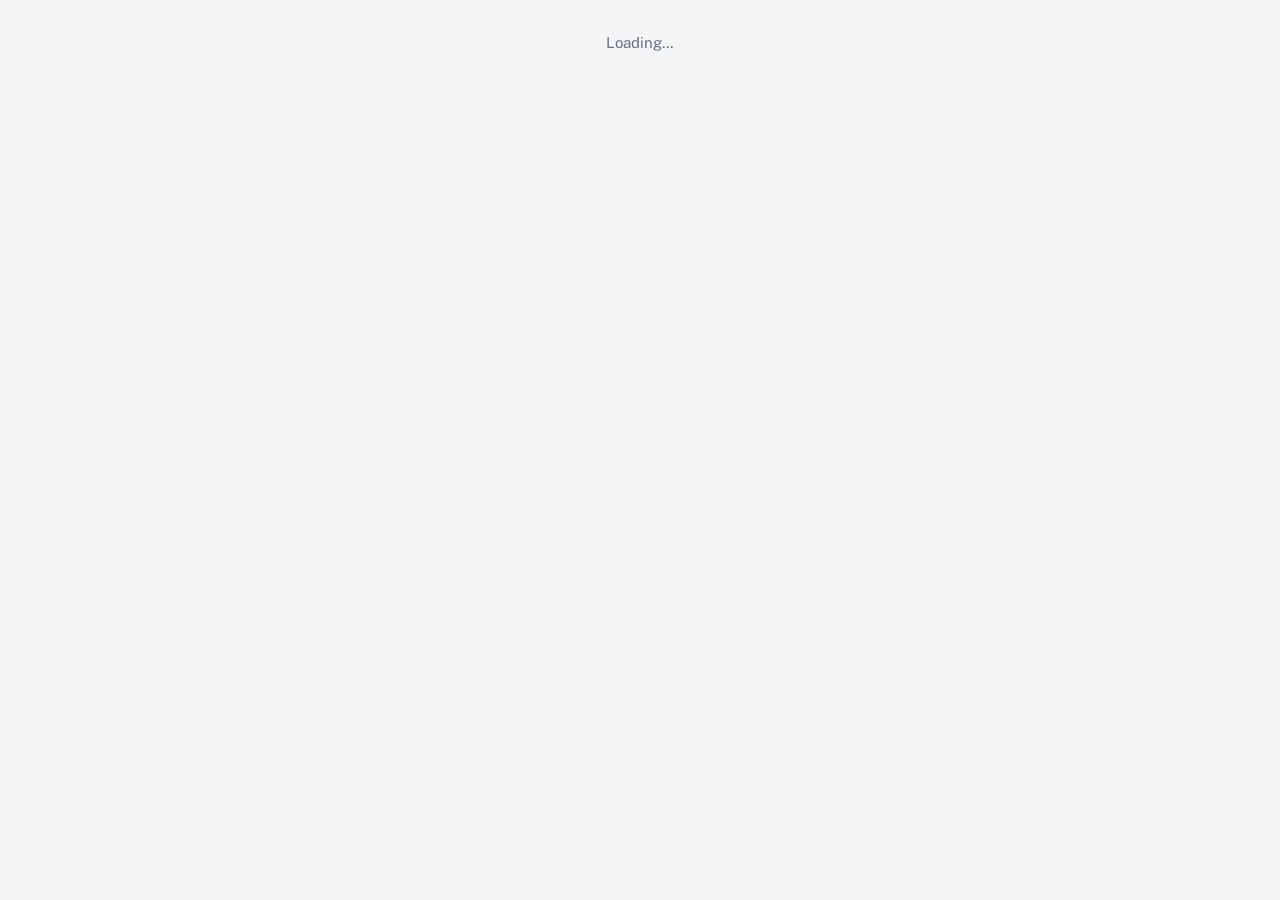
==== commit 23db63e3: "Mock-up: classic look (green menu bar, Public Sans, square corners, plain headings) Co-Authored-By: " ====
--- a/jail/index.html
+++ b/jail/index.html
@@ -5,7 +5,9 @@
   <meta charset="utf-8">
   <meta name="viewport" content="width=device-width, initial-scale=1">
   <title>Cleburne County Jail — Employee Portal</title>
-  <link rel="stylesheet" href="../style.css?v=20261030a">
+  <link rel="preconnect" href="https://fonts.googleapis.com"><link rel="preconnect" href="https://fonts.gstatic.com" crossorigin>
+  <link rel="stylesheet" href="https://fonts.googleapis.com/css2?family=Public+Sans:wght@400;600;700&display=swap">
+  <link rel="stylesheet" href="../style.css?v=20261112a">
   <script>
     // Light / dark: the person's choice if they made one, otherwise their device's setting
     (function () {
@@ -37,7 +39,7 @@
   <div id="toast" class="toast hidden" role="status"></div>
 
   <script src="https://cdn.jsdelivr.net/npm/@supabase/supabase-js@2"></script>
-  <script src="config.js?v=20261030a"></script>
-  <script src="../app.js?v=20261030a"></script>
+  <script src="config.js?v=20261112a"></script>
+  <script src="../app.js?v=20261112a"></script>
 </body>
 </html>
--- a/style.css
+++ b/style.css
@@ -1002,3 +1002,199 @@
 .pf-sec-head { display: flex; flex-wrap: wrap; justify-content: space-between; align-items: center; gap: .5rem; }
 .pf-sec-head h2 { margin: 0; }
 .pf-sec-head + div { margin-top: .75rem; }
+
+/* ---------------- admin: links row, home tiles, settings, people rows ---------------- */
+.adm-nav { display: flex; gap: .15rem; width: calc(100% - 2rem); max-width: calc(1000px - 2rem); margin: 1rem auto 0; padding: 0; border-bottom: 1px solid var(--line); overflow-x: auto; scrollbar-width: none; }
+.adm-nav[hidden] { display: none; }
+.adm-nav button { background: none; border: 0; border-bottom: 3px solid transparent; margin-bottom: -1px; padding: .6rem .85rem; font: inherit; font-weight: 600; color: var(--muted); cursor: pointer; white-space: nowrap; }
+.adm-nav button:hover { color: var(--text); }
+.adm-nav button.on { color: var(--primary); border-bottom-color: var(--primary); }
+.tile-head { margin: .4rem 0 .6rem; font-size: .85rem; font-weight: 700; color: var(--muted); text-transform: uppercase; letter-spacing: .05em; }
+.tile-head + .tiles { margin-bottom: 1.4rem; }
+.tiles { display: grid; grid-template-columns: repeat(auto-fit, minmax(210px, 1fr)); gap: .9rem; }
+.tile { display: flex; flex-direction: column; gap: .3rem; text-align: left; font: inherit; color: inherit; background: var(--card); border: 1px solid var(--line); border-radius: var(--radius); padding: 1rem 1.1rem; min-height: 125px; cursor: pointer; }
+.tile.small { min-height: 0; }
+.tile:hover { border-color: var(--primary); }
+.tile.alert { border-left: 4px solid var(--gold, #e5a34c); }
+.tile-t { font-weight: 700; font-size: 1.05rem; }
+.tile-n { font-size: 2rem; font-weight: 800; line-height: 1; color: var(--primary); font-variant-numeric: tabular-nums; }
+.tile-n.warn { color: #b07a12; }
+.tile-s { color: var(--muted); font-size: .86rem; }
+.tile-go { margin-top: auto; padding-top: .3rem; color: var(--primary); font-weight: 600; font-size: .9rem; }
+.set-list { display: grid; gap: .6rem; }
+.set-row { display: flex; align-items: center; flex-wrap: wrap; gap: .5rem 1rem; padding: .85rem 1rem; border: 1px solid var(--line); border-radius: var(--radius); background: var(--card); }
+.set-row .x { flex: 1 1 260px; }
+.set-row .x > div:first-child { font-weight: 700; }
+.set-row .hint { margin: .1rem 0 0; }
+.set-actions { display: flex; flex-wrap: wrap; gap: .4rem; }
+.team-tools { margin-bottom: .6rem; }
+.team-list tr.click-row { cursor: pointer; }
+.team-list tr.click-row:hover td { background: rgba(65, 81, 44, .06); }
+.team-list .tm-name .chip { margin-left: .2rem; }
+@media (max-width: 760px) {
+  .tiles { grid-template-columns: 1fr 1fr; gap: .6rem; }
+  .tile { min-height: 0; padding: .8rem; }
+  .tile-n { font-size: 1.6rem; }
+  .tile-t { font-size: .98rem; }
+}
+
+/* ---------------- info tab ---------------- */
+.info-jump { display: flex; flex-wrap: wrap; gap: .4rem; margin: 0 0 .9rem; }
+.info-jump a { padding: .3rem .8rem; border: 1px solid var(--line); border-radius: 99px; background: var(--card); color: var(--primary); font-weight: 600; font-size: .9rem; text-decoration: none; }
+.info-jump a:hover { border-color: var(--primary); }
+#info-oncall, #info-court, #info-bonds, #info-docs { scroll-margin-top: 1rem; }
+.info-oncall-now { display: flex; align-items: center; justify-content: space-between; gap: .75rem 1rem; flex-wrap: wrap;
+  padding: .85rem 1rem; border-radius: var(--radius); background: #e9eee2; margin-bottom: .5rem; }
+.info-oncall-name { font-size: 1.35rem; font-weight: 700; line-height: 1.2; }
+.info-oncall-none { margin: 0 0 .5rem; color: var(--muted); }
+.info-table tr.info-now td { background: #f1f5ea; }
+.info-table td.info-edit { text-align: right; white-space: nowrap; width: 1%; }
+.info-search { width: 100%; max-width: 360px; margin: 0 0 .6rem; }
+.info-sub { margin: 1.1rem 0 .5rem; }
+.info-sub h3 { margin: 0; font-size: 1rem; }
+.info-updated { margin: .6rem 0 0; font-size: .8rem; }
+:root[data-theme="dark"] .info-oncall-now { background: #263022; }
+:root[data-theme="dark"] .info-table tr.info-now td { background: #222a1d; }
+@media (max-width: 760px) {
+  .info-table td.info-edit { width: auto; }
+  .info-table td:empty { display: none; }
+}
+
+/* ---------------- polish: links, page titles, footer, header on phones, sign-in, loading ---------------- */
+a { color: var(--primary); text-decoration-thickness: 1px; text-underline-offset: 2px; }
+a:hover { color: var(--primary-dark); }
+:root[data-theme="dark"] a:hover { color: #c3d8a2; }
+.page-head { max-width: 1000px; margin: 1.25rem auto -.25rem; padding: 0 1rem; }
+.page-head h1 { margin: 0; font-size: 1.45rem; letter-spacing: -.01em; }
+.page-head p { margin: .15rem 0 0; color: var(--muted); font-size: .92rem; }
+.site-foot { max-width: 1000px; margin: 0 auto; padding: 1.25rem 1rem 2rem; border-top: 1px solid var(--line);
+  color: var(--muted); font-size: .8rem; text-align: center; line-height: 1.6; }
+main + .site-foot { margin-top: -1.5rem; }
+.avatar { display: none; width: 34px; height: 34px; border-radius: 50%; background: var(--primary); color: #fff;
+  font-weight: 700; font-size: .85rem; align-items: center; justify-content: center; letter-spacing: .02em; flex: none; }
+:root[data-theme="dark"] .avatar { color: #121418; }
+.auth-title { text-align: center; margin: .25rem 0 0; font-weight: 700; font-size: 1.15rem; letter-spacing: .02em; }
+.auth-card:has(.auth-logo) > p.muted { margin-top: .1rem; }
+.auth-legal { margin: 1.1rem 0 0; padding-top: .8rem; border-top: 1px solid var(--line); text-align: center; font-size: .78rem; color: var(--muted); }
+.auth-wrap .site-foot { border-top: 0; padding-top: 0; align-self: start; }
+.skel-card { background: var(--card); border: 1px solid var(--line); border-radius: var(--radius); padding: 1.25rem; margin-bottom: 1rem; }
+.skel-card span { display: block; height: 14px; border-radius: 6px; margin: .7rem 0; background: linear-gradient(90deg, var(--line) 25%, var(--bg) 50%, var(--line) 75%);
+  background-size: 200% 100%; animation: skel 1.2s ease-in-out infinite; }
+.skel-card span:first-child { width: 40%; height: 20px; margin-top: 0; }
+.skel-card span.short { width: 60%; }
+@keyframes skel { from { background-position: 200% 0; } to { background-position: -200% 0; } }
+@media (prefers-reduced-motion: reduce) { .skel-card span { animation: none; } }
+@media screen and (max-width: 520px) {
+  .topbar { flex-wrap: nowrap; }
+  .user .user-name, .user .role { display: none; }
+  .user .avatar { display: inline-flex; }
+  .page-head { margin-top: .9rem; padding: 0 .6rem; }
+  .page-head h1 { font-size: 1.25rem; }
+  .page-head p { font-size: .85rem; }
+}
+.auth-wrap { align-content: center; gap: .5rem; }
+/* Info: court date lookup */
+.court-find { background: var(--bg); border: 1px solid var(--line); border-radius: var(--radius); padding: .85rem 1rem; margin-bottom: .5rem; }
+.court-find h3 { margin: 0 0 .5rem; font-size: 1rem; }
+.court-find-row { display: flex; align-items: flex-end; gap: .75rem 1rem; flex-wrap: wrap; }
+.court-find-row label { margin: 0; flex: 0 1 200px; }
+.cf-seg { display: inline-flex; border: 1px solid var(--line); border-radius: 8px; overflow: hidden; background: var(--card); }
+.cf-btn { border: 0; background: none; padding: .5rem .9rem; font: inherit; font-weight: 600; color: var(--muted); cursor: pointer; }
+.cf-btn + .cf-btn { border-left: 1px solid var(--line); }
+.cf-btn.on { background: var(--primary); color: #fff; }
+:root[data-theme="dark"] .cf-btn.on { color: #121418; }
+.court-find-out { margin-top: .7rem; font-size: 1.02rem; }
+.court-find-out .hint { margin: 0; }
+/* Info: bond schedule */
+.bond-rules { background: var(--bg); border: 1px solid var(--line); border-radius: var(--radius); padding: .6rem 1rem; margin-bottom: .75rem; font-size: .92rem; }
+.bond-rules ul { margin: 0; padding-left: 1.1rem; }
+.bond-rules li { margin: .3rem 0; }
+.bond-rules > .btn { margin: .3rem 0 .2rem; }
+.bond-table tr.info-group td { background: var(--bg); font-weight: 700; font-size: .78rem; text-transform: uppercase; letter-spacing: .04em; color: var(--muted); padding-top: .55rem; }
+.nobond { color: var(--danger); font-weight: 700; white-space: nowrap; }
+@media (max-width: 760px) {
+  .bond-table tr.info-group { border: 0; background: none; box-shadow: none; padding: 0; margin: 1rem 0 .35rem; }
+  .bond-table tr.info-group td { background: none; padding: 0; display: block; }
+}
+/* Admin home: who's off */
+.whos-off { margin-bottom: 1.25rem; }
+.wo-from { display: flex; align-items: center; gap: .5rem; margin: 0; font-size: .85rem; font-weight: 600; color: var(--muted); }
+.wo-from input { width: auto; }
+.wo-days { list-style: none; margin: 0; padding: 0; }
+.wo-day { display: grid; grid-template-columns: 7.5rem 1fr; gap: .25rem 1rem; padding: .5rem 0; border-top: 1px solid var(--line); align-items: start; }
+.wo-day:first-child { border-top: 0; }
+.wo-day.wo-today .wo-date strong { color: var(--primary); }
+.wo-day.wo-none { color: var(--muted); padding: .3rem 0; }
+.wo-day.wo-none:not(.wo-today) { display: none; }   /* only days someone is off (and today) */
+.wo-date { white-space: nowrap; padding-top: .2rem; }
+.wo-people { display: flex; flex-wrap: wrap; gap: .35rem; }
+.wo-chip { border: 1px solid var(--line); background: var(--bg); border-radius: 99px; padding: .2rem .7rem; font: inherit; font-weight: 600; font-size: .88rem; color: var(--text); cursor: pointer; }
+.wo-chip span { font-weight: 400; color: var(--muted); margin-left: .15rem; }
+.wo-chip:hover { border-color: var(--primary); }
+.wo-chip.pending { border-style: dashed; background: none; }
+.wo-key { margin: .6rem 0 0; font-size: .8rem; }
+@media (max-width: 520px) {
+  .wo-day { grid-template-columns: 1fr; gap: .3rem; }
+}
+/* Calendar: who's off line (managers) */
+.cal-off { display: block; width: 100%; text-align: left; border: 1px dashed #9aa3b2; background: #f6f7f9; color: #475467; border-radius: 4px;
+  padding: 0 4px; margin-bottom: 2px; font: inherit; font-size: .72rem; font-weight: 600; white-space: nowrap; overflow: hidden; text-overflow: ellipsis; cursor: pointer; }
+.cal-off:hover { border-color: var(--primary); }
+.ev-dot.ev-off { background: #f6f7f9; border: 1px dashed #9aa3b2; }
+:root[data-theme="dark"] .cal-off, :root[data-theme="dark"] .ev-dot.ev-off { background: #23272e; border-color: #5b6472; color: #c5ccd6; }
+.day-off-h { font-size: .8rem; text-transform: uppercase; letter-spacing: .05em; color: var(--muted); margin: .6rem 0 .4rem; }
+.day-off { margin-bottom: .5rem; }
+@media screen and (max-width: 760px) {
+  .cal-off { font-size: 0; height: 6px; padding: 0; border-radius: 3px; pointer-events: none; }
+}
+/* Timesheet: blocks marked Vacation / Sick / Floating holiday */
+table.entry tr.is-leave td { background: #eef4ff; }
+table.entry tr.is-leave .t-hours::after { content: ' *'; color: #3a5ea8; }
+:root[data-theme="dark"] table.entry tr.is-leave td { background: #1f2836; }
+@media screen and (max-width: 760px) {
+  table.entry tr.is-leave { background: #eef4ff; border-radius: 6px; padding-left: .4rem; padding-right: .4rem; }
+  table.entry tr.is-leave td { background: transparent; }
+  :root[data-theme="dark"] table.entry tr.is-leave { background: #1f2836; }
+}
+/* Timesheet on a phone: a block with times shows its type dropdown (Regular, Vacation, Sick…); the note stays behind ✎ */
+@media screen and (max-width: 760px) {
+  table.entry tr.has-time:not(.note-open) td.expl-cell { display: block; }
+  table.entry tr.has-time:not(.note-open) .t-expl { display: none; }
+  table.entry tr.has-time:not(.note-open) .expl-wrap .t-type { max-width: none; width: 100%; }
+  table.entry tr.seg-extra td.day { justify-content: flex-start; gap: .25rem; }
+}
+table.entry tr.seg-extra td.day .add-seg { margin-left: 0; }
+
+/* ===================== Classic look: a plain, official county-site style =====================
+   Solid green menu bar, the U.S. government's Public Sans font, square corners, plain table headings. */
+:root { --radius: 4px; }
+body { font-family: "Public Sans", system-ui, -apple-system, "Segoe UI", Roboto, sans-serif; }
+.topbar { border-bottom: 0; }
+.tabs-wrap { background: var(--primary-dark); border-bottom: 4px solid var(--gold); }
+.tabs-wrap .tabs { background: transparent; padding: 0 .75rem; gap: 0; }
+.tabs button { color: #e6ebdd; border-bottom: 0; padding: .7rem 1rem; border-radius: 0; font-weight: 600; }
+.tabs button:hover { background: rgba(255, 255, 255, .08); color: #fff; }
+.tabs button.active { color: #fff; background: var(--primary); }
+.tabs .tab-count { background: var(--gold); color: #1d2330; }
+.menu-toggle { color: #fff; }
+.menu-icon, .menu-caret { color: #fff; }
+.btn { border-radius: 4px; }
+.card { box-shadow: none; }
+.card > h2:first-child, .card > .card-head:first-child { border-bottom: 1px solid var(--line); padding-bottom: .55rem; margin-bottom: .9rem; }
+th { text-transform: none; letter-spacing: 0; font-size: .85rem; font-weight: 700; color: var(--text); background: #f2f4ef; }
+.chip, .tag, .role, .badge, .count, .wo-chip, .info-jump a, .portal-label, .cf-seg, .seg-toggle, .seg-toggle button { border-radius: 3px; }
+.tag, .tile-head, .pf-tile-title, .stat-label, .day-off-h, .cal-dow, .tab-group-label, .bond-table tr.info-group td { text-transform: none; letter-spacing: 0; }
+.tile-head { font-size: 1rem; color: var(--text); }
+.tag { font-size: .75rem; }
+.page-head p { display: none; }   /* page titles only, no subtitle under each */
+.page-head h1 { font-size: 1.35rem; }
+@media screen and (max-width: 760px) {
+  .tabs-wrap .tabs { border-top: 1px solid rgba(255, 255, 255, .15); padding: .25rem 0; }
+  .tabs-wrap .tabs button { color: #e6ebdd; border-left: 4px solid transparent; }
+  .tabs-wrap .tabs button.active { background: var(--primary); border-left-color: var(--gold); color: #fff; }
+  .tab-group-label { color: #c9d1bd; border-top-color: rgba(255, 255, 255, .15); }
+  table.list td[data-label]::before, table.list td::before { text-transform: none; letter-spacing: 0; }
+}
+:root[data-theme="dark"] .tabs-wrap, :root[data-theme="dark"] .tabs { background: #1e2618; }
+:root[data-theme="dark"] .tabs button.active { background: #33401f; }
+:root[data-theme="dark"] th { background: #20252c; }
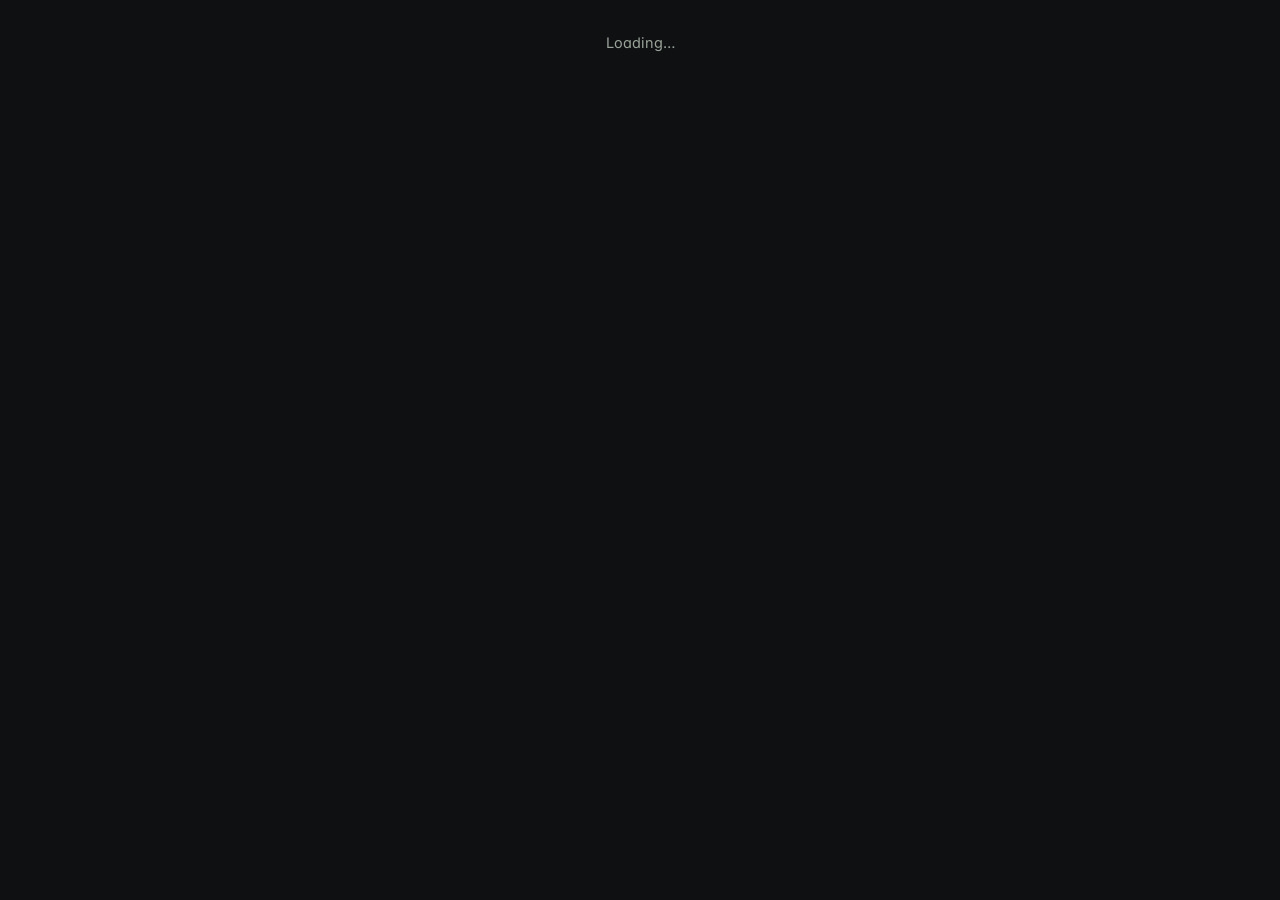
==== commit 353f01a2: "Redesign: design system (theme.css), sidebar navigation with account menu, new sign-in, dark by defa" ====
--- a/jail/index.html
+++ b/jail/index.html
@@ -6,13 +6,14 @@
   <meta name="viewport" content="width=device-width, initial-scale=1">
   <title>Cleburne County Jail — Employee Portal</title>
   <link rel="preconnect" href="https://fonts.googleapis.com"><link rel="preconnect" href="https://fonts.gstatic.com" crossorigin>
-  <link rel="stylesheet" href="https://fonts.googleapis.com/css2?family=Public+Sans:wght@400;600;700&display=swap">
+  <link rel="stylesheet" href="https://fonts.googleapis.com/css2?family=Inter:wght@400;500;600;700&display=swap">
   <link rel="stylesheet" href="../style.css?v=20261112a">
+  <link rel="stylesheet" href="../theme.css?v=20261112a">
   <script>
-    // Light / dark: the person's choice if they made one, otherwise their device's setting
+    // Light / dark: the person's choice if they made one; dark otherwise
     (function () {
       var t = null; try { t = localStorage.getItem('portal_theme'); } catch (e) {}
-      if (t !== 'dark' && t !== 'light') t = window.matchMedia && matchMedia('(prefers-color-scheme: dark)').matches ? 'dark' : 'light';
+      if (t !== 'dark' && t !== 'light') t = 'dark';
       document.documentElement.setAttribute('data-theme', t);
     })();
   </script>
--- a/theme.css
+++ b/theme.css
@@ -0,0 +1,427 @@
+/* =====================================================================================
+   Cleburne County Sheriff's Office — Employee Portal design system
+   Loaded after style.css. Screen only: printed timesheets, forms and logs keep their paper layout.
+   Tokens first, then layout (sidebar + header), then shared components, then pages.
+   ===================================================================================== */
+
+/* ---------------- tokens ---------------- */
+:root {
+  --font: "Inter", system-ui, -apple-system, "Segoe UI", Roboto, sans-serif;
+  --radius: 10px;
+  --radius-sm: 7px;
+  --sb-w: 248px;
+  --sb-w-collapsed: 68px;
+  --hdr-h: 60px;
+  --content-max: 1360px;
+  --ease: cubic-bezier(.2, .7, .2, 1);
+}
+:root, :root[data-theme="light"] {
+  --bg: #f2f3ef; --sb-bg: #1a2013; --sb-text: #c9d1bd; --sb-muted: #8c967f; --sb-hover: rgba(255, 255, 255, .06); --sb-active: rgba(212, 166, 74, .14);
+  --card: #ffffff; --surface-2: #f6f7f3; --surface-3: #eceee7; --line: #e1e4dc; --line-strong: #cfd4c7;
+  --text: #1b1f17; --muted: #646d60; --faint: #8d9587;
+  --primary: #4b5f2a; --primary-strong: #4b5f2a; --primary-hover: #3d4e22; --primary-soft: #e8eddc; --on-primary: #ffffff;
+  --primary-dark: #3d4e22;
+  --gold: #b9832a; --gold-soft: #f8edd7;
+  --danger: #c23a3a; --danger-soft: #fbe6e6; --ok: #22834f; --ok-soft: #dff2e7; --warn: #a8660b; --warn-soft: #fcf0dc; --info: #2f63b0; --info-soft: #e3ecfa;
+  --shadow-sm: 0 1px 2px rgba(20, 24, 16, .06);
+  --shadow: 0 1px 2px rgba(20, 24, 16, .05), 0 4px 14px rgba(20, 24, 16, .06);
+  --shadow-lg: 0 18px 50px rgba(10, 12, 8, .22);
+  --focus: 0 0 0 3px rgba(185, 131, 42, .32);
+}
+@media screen {
+:root[data-theme="dark"] {
+  color-scheme: dark;
+  --bg: #0e1012; --sb-bg: #121518; --sb-text: #c3cab9; --sb-muted: #7b8478; --sb-hover: rgba(255, 255, 255, .05); --sb-active: rgba(212, 166, 74, .13);
+  --card: #16191d; --surface-2: #1c2025; --surface-3: #23282e; --line: #262b31; --line-strong: #343b43;
+  --text: #e8eae6; --muted: #9aa39a; --faint: #6f786f;
+  --primary: #a7c070; --primary-strong: #5a7130; --primary-hover: #66803a; --primary-soft: rgba(143, 174, 90, .14); --on-primary: #f4f7ee;
+  --primary-dark: #3a4a27;
+  --gold: #d6a84e; --gold-soft: rgba(214, 168, 78, .14);
+  --danger: #f07a7a; --danger-soft: rgba(240, 122, 122, .13); --ok: #5fcf92; --ok-soft: rgba(95, 207, 146, .13); --warn: #e8b45c; --warn-soft: rgba(232, 180, 92, .13);
+  --info: #79a7ee; --info-soft: rgba(121, 167, 238, .14);
+  --shadow-sm: 0 1px 2px rgba(0, 0, 0, .4);
+  --shadow: 0 1px 2px rgba(0, 0, 0, .35), 0 6px 20px rgba(0, 0, 0, .25);
+  --shadow-lg: 0 20px 60px rgba(0, 0, 0, .55);
+  --focus: 0 0 0 3px rgba(214, 168, 78, .35);
+}
+}
+
+@media screen {
+  /* ---------------- base ---------------- */
+  html { -webkit-text-size-adjust: 100%; }
+  body { font-family: var(--font); font-size: 14.5px; line-height: 1.5; background: var(--bg); color: var(--text);
+    -webkit-font-smoothing: antialiased; -moz-osx-font-smoothing: grayscale; font-feature-settings: "cv11", "ss01"; }
+  h1, h2, h3 { letter-spacing: -.01em; color: var(--text); }
+  h2 { font-size: 1.08rem; font-weight: 650; }
+  h3 { font-size: .95rem; font-weight: 650; }
+  a { color: var(--primary); }
+  ::selection { background: rgba(214, 168, 78, .3); }
+  .ic { width: 18px; height: 18px; flex: none; display: inline-block; vertical-align: middle; }
+  .muted { color: var(--muted); }
+  .hint { color: var(--muted); font-size: .82rem; }
+  code { background: var(--surface-3); }
+  :focus-visible { outline: none; box-shadow: var(--focus); border-radius: 6px; }
+
+  /* ---------------- layout: sidebar + header ---------------- */
+  .shell { display: flex; min-height: 100vh; }
+  .sidebar { position: sticky; top: 0; height: 100vh; width: var(--sb-w); flex: none; display: flex; flex-direction: column;
+    background: var(--sb-bg); color: var(--sb-text); border-right: 1px solid rgba(255, 255, 255, .06); z-index: 70;
+    transition: width .2s var(--ease), transform .25s var(--ease); }
+  .sb-brand { display: flex; align-items: center; gap: .7rem; padding: 1rem 1rem .9rem; border-bottom: 1px solid rgba(255, 255, 255, .06); min-height: var(--hdr-h); }
+  .sb-seal { width: 38px; height: 38px; border-radius: 50%; flex: none; box-shadow: 0 0 0 2px rgba(214, 168, 78, .35); background: #fff; }
+  .sb-name { display: flex; flex-direction: column; line-height: 1.15; min-width: 0; }
+  .sb-name strong { color: #f1f3ec; font-size: .95rem; font-weight: 700; letter-spacing: .01em; white-space: nowrap; }
+  .sb-name span { color: var(--gold); font-size: .7rem; font-weight: 700; letter-spacing: .12em; text-transform: uppercase; white-space: nowrap; }
+  .sb-portal { margin: .7rem 1rem 0; padding: .2rem .55rem; border-radius: 5px; background: var(--sb-active); color: var(--gold); font-size: .72rem; font-weight: 700;
+    text-transform: uppercase; letter-spacing: .08em; text-align: center; }
+  .sb-nav { flex: 1; overflow-y: auto; padding: .5rem .6rem 1rem; display: block; background: none; border: 0; gap: 0; }
+  .nav-group { margin-top: .9rem; }
+  .nav-label { padding: 0 .65rem .35rem; font-size: .68rem; font-weight: 700; letter-spacing: .1em; text-transform: uppercase; color: var(--sb-muted); white-space: nowrap; }
+  .sb-nav .nav-item, .tabs .nav-item { position: relative; display: flex; align-items: center; gap: .7rem; width: 100%; padding: .55rem .65rem; margin: 1px 0;
+    border: 0; border-radius: 7px; background: none; color: var(--sb-text); font: inherit; font-size: .9rem; font-weight: 500; text-align: left; cursor: pointer;
+    white-space: nowrap; transition: background .12s, color .12s; border-bottom: 0; }
+  .sb-nav .nav-item:hover { background: var(--sb-hover); color: #fff; }
+  .sb-nav .nav-item.active { background: var(--sb-active); color: #fff; font-weight: 600; }
+  .sb-nav .nav-item.active::before { content: ''; position: absolute; left: -.6rem; top: 7px; bottom: 7px; width: 3px; border-radius: 0 3px 3px 0; background: var(--gold); }
+  .sb-nav .nav-item.active .ic { color: var(--gold); }
+  .nav-text { overflow: hidden; text-overflow: ellipsis; }
+  .sb-nav .tab-count { margin-left: auto; min-width: 1.35rem; padding: 0 .4rem; border-radius: 99px; background: var(--gold); color: #1a1d14; font-size: .7rem; font-weight: 700; text-align: center; line-height: 1.35rem; }
+  .sb-collapse { display: flex; align-items: center; gap: .7rem; margin: 0 .6rem .7rem; padding: .5rem .65rem; border: 0; border-radius: 7px; background: none;
+    color: var(--sb-muted); font: inherit; font-size: .85rem; cursor: pointer; }
+  .sb-collapse:hover { background: var(--sb-hover); color: var(--sb-text); }
+  .sb-collapse .ic { transition: transform .2s var(--ease); }
+  .sb-scrim { display: none; }
+
+  /* collapsed: an icon rail */
+  .shell.sb-collapsed .sidebar { width: var(--sb-w-collapsed); }
+  .shell.sb-collapsed .sb-name, .shell.sb-collapsed .nav-text, .shell.sb-collapsed .sb-portal { display: none; }
+  .shell.sb-collapsed .nav-label { height: 1px; margin: .4rem .6rem .5rem; padding: 0; overflow: hidden; background: rgba(255, 255, 255, .08); color: transparent; }
+  .shell.sb-collapsed .sb-brand { justify-content: center; padding: 1rem 0 .9rem; }
+  .shell.sb-collapsed .sb-nav .nav-item, .shell.sb-collapsed .sb-collapse { justify-content: center; padding: .6rem 0; }
+  .shell.sb-collapsed .sb-nav .tab-count { position: absolute; top: 2px; right: 6px; min-width: 1rem; line-height: 1rem; font-size: .6rem; padding: 0 .25rem; }
+  .shell.sb-collapsed .sb-collapse .ic { transform: rotate(180deg); }
+
+  .main-col { flex: 1; min-width: 0; display: flex; flex-direction: column; }
+  .topbar { position: sticky; top: 0; z-index: 60; display: flex; align-items: center; gap: .75rem; height: var(--hdr-h); padding: 0 1.5rem;
+    background: color-mix(in srgb, var(--bg) 82%, transparent); backdrop-filter: saturate(1.4) blur(10px); -webkit-backdrop-filter: saturate(1.4) blur(10px);
+    border-bottom: 1px solid var(--line); flex-wrap: nowrap; color: var(--text); }
+  :root[data-theme="dark"] .topbar { background: color-mix(in srgb, var(--bg) 82%, transparent); }
+  .tb-crumb { display: flex; align-items: center; gap: .45rem; min-width: 0; font-size: .9rem; }
+  .tb-group { color: var(--muted); white-space: nowrap; }
+  .tb-group:not(:empty)::after { content: '/'; margin-left: .45rem; color: var(--faint); }
+  .menu-current { font-weight: 600; white-space: nowrap; overflow: hidden; text-overflow: ellipsis; }
+  .tb-actions { margin-left: auto; display: flex; align-items: center; gap: .5rem; }
+  .icon-btn, .theme-toggle { display: inline-flex; align-items: center; justify-content: center; width: 38px; height: 38px; padding: 0; border-radius: 9px;
+    border: 1px solid var(--line); background: var(--card); color: var(--muted); cursor: pointer; font-size: 1rem; transition: background .12s, color .12s, border-color .12s; }
+  .icon-btn:hover, .theme-toggle:hover { color: var(--text); border-color: var(--line-strong); background: var(--surface-2); }
+  :root[data-theme="dark"] .theme-toggle { background: var(--card); border-color: var(--line); color: var(--muted); }
+  .menu-toggle { display: none; }
+  .user-menu { position: relative; }
+  .user-btn { display: flex; align-items: center; gap: .6rem; padding: .25rem .55rem .25rem .3rem; border: 1px solid var(--line); border-radius: 10px;
+    background: var(--card); color: var(--text); font: inherit; cursor: pointer; }
+  .user-btn:hover { border-color: var(--line-strong); background: var(--surface-2); }
+  .user-btn .avatar, .avatar { display: inline-flex; width: 32px; height: 32px; border-radius: 8px; align-items: center; justify-content: center;
+    background: linear-gradient(135deg, #5a7130, #3d4e22); color: #f4f1e6; font-weight: 700; font-size: .78rem; letter-spacing: .02em; }
+  .user-meta { display: flex; flex-direction: column; line-height: 1.15; text-align: left; }
+  .user-meta .user-name { display: block; font-size: .85rem; font-weight: 600; white-space: nowrap; max-width: 14rem; overflow: hidden; text-overflow: ellipsis; }
+  .user-meta .role { display: block; background: none; padding: 0; border-radius: 0; color: var(--muted); font-size: .72rem; font-weight: 500; text-transform: none; }
+  :root[data-theme="dark"] .user-meta .role { background: none; }
+  .user-caret { width: 15px; height: 15px; color: var(--muted); }
+  .user-drop { position: absolute; right: 0; top: calc(100% + 6px); min-width: 240px; background: var(--card); border: 1px solid var(--line);
+    border-radius: 10px; box-shadow: var(--shadow-lg); padding: .35rem; z-index: 80; }
+  .ud-head { display: flex; flex-direction: column; padding: .55rem .65rem .65rem; border-bottom: 1px solid var(--line); margin-bottom: .3rem; }
+  .ud-head strong { font-size: .9rem; }
+  .ud-head span { font-size: .78rem; color: var(--muted); overflow-wrap: anywhere; }
+  .ud-item { display: flex; align-items: center; gap: .6rem; width: 100%; padding: .55rem .65rem; border: 0; border-radius: 7px; background: none;
+    color: var(--text); font: inherit; font-size: .88rem; cursor: pointer; text-align: left; }
+  .ud-item:hover { background: var(--surface-2); color: var(--danger); }
+
+  .content { width: 100%; max-width: var(--content-max); margin: 0 auto; padding: 1.6rem 1.75rem 2.5rem; flex: 1; }
+  .content main, .content #view { max-width: none; margin: 0; padding: 0; }
+  .content .page-head, .content .due-wrap { max-width: none; margin-left: 0; margin-right: 0; padding: 0; }
+  .page-head { margin: 0 0 1.25rem; }
+  .page-head h1 { margin: 0; font-size: 1.55rem; font-weight: 700; letter-spacing: -.02em; }
+  .page-head p { display: block; margin: .25rem 0 0; color: var(--muted); font-size: .92rem; }
+  .due-wrap { margin: 0 0 1.25rem; }
+  .adm-nav { display: none !important; }   /* the sidebar lists the admin pages */
+  .site-foot { max-width: var(--content-max); width: 100%; margin: 0 auto; padding: 1.1rem 1.75rem 1.6rem; border-top: 1px solid var(--line);
+    color: var(--faint); font-size: .76rem; text-align: left; display: flex; justify-content: space-between; gap: .5rem 1.5rem; flex-wrap: wrap; }
+  main + .site-foot { margin-top: 0; }
+
+  /* phones and tablets: the sidebar slides in */
+  @media (max-width: 1023px) {
+    .sidebar { position: fixed; left: 0; top: 0; bottom: 0; transform: translateX(-100%); box-shadow: var(--shadow-lg); width: min(var(--sb-w), 84vw); }
+    .shell.sb-collapsed .sidebar { width: min(var(--sb-w), 84vw); }
+    .shell.sb-collapsed .sb-name, .shell.sb-collapsed .nav-text, .shell.sb-collapsed .sb-portal { display: revert; }
+    .shell.sb-collapsed .nav-label { height: auto; margin: 0; padding: 0 .65rem .35rem; background: none; color: var(--sb-muted); }
+    .shell.sb-collapsed .sb-nav .nav-item { justify-content: flex-start; padding: .55rem .65rem; }
+    .shell.sb-collapsed .sb-nav .tab-count { position: static; }
+    .shell.nav-open .sidebar { transform: none; }
+    .shell.nav-open .sb-scrim { display: block; position: fixed; inset: 0; background: rgba(0, 0, 0, .5); z-index: 65; }
+    .sb-collapse { display: none; }
+    .menu-toggle { display: inline-flex; }
+    .topbar { padding: 0 1rem; }
+    .content { padding: 1.25rem 1rem 2rem; }
+  }
+  @media (max-width: 640px) {
+    :root { --hdr-h: 56px; }
+    .user-meta, .user-caret { display: none; }
+    .user-btn { padding: .2rem; border-radius: 10px; }
+    .tb-group { display: none; }
+    .content { padding: 1rem .75rem 1.75rem; }
+    .page-head { margin-bottom: 1rem; }
+    .page-head h1 { font-size: 1.3rem; }
+    .page-head p { font-size: .85rem; }
+    .site-foot { padding: 1rem .9rem 1.4rem; }
+  }
+
+  /* ---------------- cards ---------------- */
+  .card { background: var(--card); border: 1px solid var(--line); border-radius: var(--radius); padding: 1.25rem 1.35rem; margin-bottom: 1.1rem; box-shadow: var(--shadow-sm); }
+  .card > h2:first-child { margin: 0 0 1rem; }
+  .card-head { display: flex; align-items: center; justify-content: space-between; gap: .75rem; flex-wrap: wrap; margin-bottom: 1rem; }
+  .card-head h2, .card-head h3 { margin: 0; }
+  @media (max-width: 640px) { .card { padding: 1rem .9rem; border-radius: 9px; margin-bottom: .85rem; } }
+
+  /* ---------------- buttons ---------------- */
+  .btn { display: inline-flex; align-items: center; justify-content: center; gap: .45rem; min-height: 38px; padding: .45rem .95rem; border-radius: var(--radius-sm);
+    border: 1px solid var(--line-strong); background: var(--card); color: var(--text); font: inherit; font-size: .88rem; font-weight: 600; line-height: 1.2;
+    cursor: pointer; transition: background .12s, border-color .12s, color .12s, box-shadow .12s; text-decoration: none; }
+  .btn:hover { background: var(--surface-2); border-color: var(--line-strong); }
+  :root[data-theme="dark"] .btn { background: var(--surface-2); border-color: var(--line-strong); color: var(--text); }
+  :root[data-theme="dark"] .btn:hover { background: var(--surface-3); }
+  .btn.primary, :root[data-theme="dark"] .btn.primary { background: var(--primary-strong); border-color: var(--primary-strong); color: var(--on-primary); box-shadow: inset 0 1px 0 rgba(255, 255, 255, .08); }
+  .btn.primary:hover, :root[data-theme="dark"] .btn.primary:hover { background: var(--primary-hover); border-color: var(--primary-hover); }
+  .btn.danger, :root[data-theme="dark"] .btn.danger { background: transparent; border-color: color-mix(in srgb, var(--danger) 55%, transparent); color: var(--danger); }
+  .btn.danger:hover, :root[data-theme="dark"] .btn.danger:hover { background: var(--danger-soft); }
+  .btn.small { min-height: 32px; padding: .3rem .7rem; font-size: .82rem; border-radius: 6px; }
+  .btn.block { width: 100%; }
+  .btn:disabled { opacity: .5; cursor: not-allowed; }
+  .btn-link { color: var(--primary); font-weight: 600; text-decoration: none; }
+  .btn-link:hover { text-decoration: underline; text-underline-offset: 3px; }
+  .actions { gap: .55rem; margin-top: 1rem; }
+
+  /* ---------------- forms ---------------- */
+  label { font-size: .82rem; font-weight: 600; color: var(--text); margin-bottom: 1rem; }
+  input, select, textarea { font: inherit; font-size: .9rem; color: var(--text); background-color: var(--card); border: 1px solid var(--line-strong);
+    border-radius: var(--radius-sm); min-height: 38px; padding: .45rem .7rem; margin-top: .35rem; transition: border-color .12s, box-shadow .12s; box-shadow: none; }
+  :root[data-theme="dark"] input, :root[data-theme="dark"] select, :root[data-theme="dark"] textarea { background-color: var(--surface-2); border-color: var(--line-strong); color: var(--text); }
+  textarea { min-height: 80px; line-height: 1.45; }
+  input::placeholder, textarea::placeholder { color: var(--faint); }
+  input:hover, select:hover, textarea:hover { border-color: color-mix(in srgb, var(--line-strong) 60%, var(--muted)); }
+  input:focus, select:focus, textarea:focus, :root[data-theme="dark"] input:focus, :root[data-theme="dark"] select:focus, :root[data-theme="dark"] textarea:focus {
+    outline: none; border-color: var(--gold); box-shadow: var(--focus); }
+  :root[data-theme] select { appearance: none; -webkit-appearance: none; padding-right: 2rem; cursor: pointer;
+    background-image: url("data:image/svg+xml,%3Csvg xmlns='http://www.w3.org/2000/svg' width='12' height='12' viewBox='0 0 24 24' fill='none' stroke='%23889080' stroke-width='2.5' stroke-linecap='round' stroke-linejoin='round'%3E%3Cpath d='M6 9l6 6 6-6'/%3E%3C/svg%3E");
+    background-repeat: no-repeat; background-position: right .65rem center; }
+  input[type="checkbox"], input[type="radio"] { min-height: 0; width: 1rem; height: 1rem; padding: 0; accent-color: var(--primary-strong); box-shadow: none; }
+  input[type="date"], input[type="time"], input[type="datetime-local"] { color-scheme: light; }
+  :root[data-theme="dark"] input[type="date"], :root[data-theme="dark"] input[type="time"], :root[data-theme="dark"] input[type="datetime-local"] { color-scheme: dark; background-color: var(--surface-2); }
+  :root[data-theme] input[type="search"] { padding-left: 2.1rem; background-image: url("data:image/svg+xml,%3Csvg xmlns='http://www.w3.org/2000/svg' width='15' height='15' viewBox='0 0 24 24' fill='none' stroke='%23889080' stroke-width='2' stroke-linecap='round'%3E%3Ccircle cx='11' cy='11' r='7'/%3E%3Cpath d='M20 20l-3.5-3.5'/%3E%3C/svg%3E");
+    background-repeat: no-repeat; background-position: .7rem center; }
+  label.check { font-weight: 500; font-size: .88rem; }
+  fieldset { border: 1px solid var(--line); border-radius: var(--radius); padding: .9rem 1rem .4rem; margin: 0 0 1rem; }
+  legend { font-weight: 650; font-size: .85rem; padding: 0 .4rem; color: var(--text); }
+
+  /* ---------------- tables ---------------- */
+  .table-wrap { border: 1px solid var(--line); border-radius: var(--radius-sm); overflow: auto; }
+  table { border-collapse: separate; border-spacing: 0; width: 100%; }
+  th, td { padding: .62rem .8rem; border-bottom: 1px solid var(--line); vertical-align: middle; font-size: .88rem; }
+  th { background: var(--surface-2); color: var(--muted); font-size: .72rem; font-weight: 650; letter-spacing: .05em; text-transform: uppercase; white-space: nowrap; }
+  :root[data-theme="dark"] th { background: var(--surface-2); }
+  tbody tr:last-child td { border-bottom: 0; }
+  table.list tbody tr, table.grid tbody tr { transition: background .1s; }
+  table.list tbody tr:hover, table.grid tbody tr:hover { background: color-mix(in srgb, var(--surface-2) 70%, transparent); }
+  td.num, th.num { text-align: right; font-variant-numeric: tabular-nums; }
+  .table-wrap > table th:first-child, .table-wrap > table td:first-child { padding-left: 1rem; }
+
+  /* ---------------- status badges, chips, tags ---------------- */
+  .badge { display: inline-flex; align-items: center; gap: .35rem; padding: .16rem .55rem; border-radius: 99px; font-size: .74rem; font-weight: 600;
+    text-transform: capitalize; letter-spacing: 0; white-space: nowrap; border: 1px solid transparent; }
+  .badge::before { content: ''; width: 6px; height: 6px; border-radius: 50%; background: currentColor; }
+  .badge-submitted, .badge-pending, :root[data-theme="dark"] .badge-submitted, :root[data-theme="dark"] .badge-pending { background: var(--warn-soft); color: var(--warn); }
+  .badge-approved, :root[data-theme="dark"] .badge-approved { background: var(--ok-soft); color: var(--ok); }
+  .badge-rejected, .badge-denied, :root[data-theme="dark"] .badge-rejected, :root[data-theme="dark"] .badge-denied { background: var(--danger-soft); color: var(--danger); }
+  .badge-needs_signature, :root[data-theme="dark"] .badge-needs_signature { background: var(--info-soft); color: var(--info); }
+  .badge-cancelled, .badge-withdrawn, .badge-draft { background: var(--surface-3); color: var(--muted); }
+  .chip { border-radius: 6px; font-size: .74rem; font-weight: 600; }
+  .chip.muted-chip, :root[data-theme="dark"] .chip.muted-chip { background: var(--surface-3); color: var(--muted); border-color: var(--line); }
+  .tag { border-radius: 5px; font-size: .68rem; letter-spacing: .04em; padding: .12rem .45rem; }
+  .count { border-radius: 99px; }
+
+  /* ---------------- notices, toasts ---------------- */
+  .notice, :root[data-theme="dark"] .notice { display: flex; align-items: flex-start; gap: .6rem; background: var(--primary-soft); border: 1px solid color-mix(in srgb, var(--primary) 28%, transparent);
+    border-left: 3px solid var(--primary); border-radius: var(--radius-sm); padding: .75rem .95rem; color: var(--text); font-size: .9rem; }
+  .notice .ic { color: var(--primary); margin-top: 1px; }
+  .notice.warn, :root[data-theme="dark"] .notice.warn { background: var(--warn-soft); border-color: color-mix(in srgb, var(--warn) 30%, transparent); border-left-color: var(--warn); }
+  .notice.warn .ic { color: var(--warn); }
+  .due-wrap .notice { align-items: center; padding: .8rem 1rem; }
+  .due-wrap .notice, :root[data-theme="dark"] .due-wrap .notice { background: var(--warn-soft); border-color: color-mix(in srgb, var(--warn) 30%, transparent); border-left: 3px solid var(--gold); }
+  .error-text { color: var(--danger); }
+  .toast { left: auto; right: 1.25rem; bottom: 1.25rem; transform: none; max-width: min(420px, calc(100vw - 2rem)); padding: .8rem 1rem .8rem 2.6rem; border-radius: 10px;
+    background: var(--card); color: var(--text); border: 1px solid var(--line); border-left: 3px solid var(--ok); box-shadow: var(--shadow-lg); font-size: .9rem; font-weight: 500;
+    background-image: url("data:image/svg+xml,%3Csvg xmlns='http://www.w3.org/2000/svg' width='18' height='18' viewBox='0 0 24 24' fill='none' stroke='%235fcf92' stroke-width='2.4' stroke-linecap='round' stroke-linejoin='round'%3E%3Ccircle cx='12' cy='12' r='9'/%3E%3Cpath d='M8 12.5l3 3 5-6'/%3E%3C/svg%3E");
+    background-repeat: no-repeat; background-position: .85rem center; }
+  .toast.error, :root[data-theme="dark"] .toast.error { background-color: var(--card); color: var(--text); border-left-color: var(--danger);
+    background-image: url("data:image/svg+xml,%3Csvg xmlns='http://www.w3.org/2000/svg' width='18' height='18' viewBox='0 0 24 24' fill='none' stroke='%23f07a7a' stroke-width='2.4' stroke-linecap='round'%3E%3Ccircle cx='12' cy='12' r='9'/%3E%3Cpath d='M12 7.5v5.5M12 16.5v.5'/%3E%3C/svg%3E"); }
+  @media (max-width: 640px) { .toast { right: .75rem; left: .75rem; bottom: .75rem; max-width: none; } }
+
+  /* ---------------- modals ---------------- */
+  .modal { background: rgba(6, 8, 6, .62); backdrop-filter: blur(3px); -webkit-backdrop-filter: blur(3px); }
+  .modal-box, :root[data-theme="dark"] .modal-box { background: var(--card); color: var(--text); border: 1px solid var(--line); border-radius: 14px; box-shadow: var(--shadow-lg); padding: 1.5rem 1.6rem; }
+  .modal-box h2:first-child { font-size: 1.2rem; margin-bottom: 1rem; padding-right: 2.5rem; }
+  .modal-close, :root[data-theme="dark"] .modal-close { width: 34px; height: 34px; border-radius: 8px; border: 1px solid var(--line); background: var(--surface-2); color: var(--muted);
+    display: inline-flex; align-items: center; justify-content: center; font-size: 1.2rem; line-height: 1; top: 1rem; right: 1rem; }
+  .modal-close:hover { color: var(--text); background: var(--surface-3); }
+  @media (max-width: 640px) { .modal-box { padding: 1.15rem 1rem; border-radius: 12px; } }
+
+  /* ---------------- disclosure sections, segmented controls ---------------- */
+  details.fold > summary { cursor: pointer; }
+  .seg-toggle, :root[data-theme="dark"] .seg-toggle { border: 1px solid var(--line-strong); border-radius: 8px; padding: 2px; background: var(--surface-2); gap: 2px; }
+  .seg-toggle button, :root[data-theme="dark"] .seg-toggle button { border: 0; border-radius: 6px; background: transparent; color: var(--muted); padding: .32rem .75rem; font-weight: 600; font-size: .82rem; }
+  .seg-toggle button.on, :root[data-theme="dark"] .seg-toggle button.on { background: var(--card); color: var(--text); box-shadow: var(--shadow-sm); }
+  :root[data-theme="dark"] .seg-toggle button.on { background: var(--surface-3); }
+
+  /* ---------------- dashboard tiles ---------------- */
+  .tile-head { text-transform: none; letter-spacing: 0; font-size: .95rem; font-weight: 650; color: var(--text); margin: .25rem 0 .7rem; }
+  .tiles { gap: .9rem; }
+  .tile, :root[data-theme="dark"] .tile { background: var(--card); border: 1px solid var(--line); border-radius: var(--radius); box-shadow: var(--shadow-sm); color: var(--text);
+    transition: border-color .12s, transform .12s, box-shadow .12s; }
+  .tile:hover, :root[data-theme="dark"] .tile:hover { border-color: var(--line-strong); box-shadow: var(--shadow); transform: translateY(-1px); }
+  .tile.alert, :root[data-theme="dark"] .tile.alert { border-left: 1px solid var(--line); box-shadow: inset 3px 0 0 var(--gold), var(--shadow-sm); }
+  .tile-t { font-size: .8rem; font-weight: 600; color: var(--muted); text-transform: uppercase; letter-spacing: .05em; }
+  .tile-n { font-size: 2rem; font-weight: 700; letter-spacing: -.02em; font-variant-numeric: tabular-nums; color: var(--text); }
+  .tile-n.warn { color: var(--gold); }
+  .tile-s { color: var(--muted); font-size: .84rem; }
+  .tile-go { color: var(--primary); font-size: .84rem; font-weight: 600; }
+
+  /* ---------------- calendar ---------------- */
+  .cal-head { gap: .75rem 1rem; }
+  .cal-nav { gap: .4rem; }
+  .cal-nav h2 { font-size: 1.25rem; font-weight: 700; min-width: 12ch; }
+  .cal-legend { gap: .3rem .9rem; font-size: .78rem; }
+  .cal-legend .lg { display: inline-flex; align-items: center; gap: .35rem; }
+  .ev-dot { margin-left: 0; width: 9px; height: 9px; border-radius: 50%; }
+  .cal-grid, :root[data-theme="dark"] .cal-grid { border: 1px solid var(--line); border-radius: var(--radius-sm); overflow: hidden; background: var(--line); gap: 1px; }
+  .cal-dow, :root[data-theme="dark"] .cal-dow { background: var(--surface-2); color: var(--muted); font-size: .72rem; letter-spacing: .06em; padding: .55rem .6rem; border: 0; }
+  .cal-day, :root[data-theme="dark"] .cal-day { background: var(--card); border: 0; min-height: 118px; padding: .4rem .4rem .35rem; transition: background .1s; }
+  .cal-day:hover { background: color-mix(in srgb, var(--surface-2) 60%, var(--card)); }
+  .cal-day.other-month, :root[data-theme="dark"] .cal-day.other-month { background: color-mix(in srgb, var(--bg) 55%, var(--card)); }
+  .cal-day.other-month .cal-num { color: var(--faint); }
+  .cal-num { font-size: .78rem; font-weight: 600; color: var(--muted); display: inline-flex; align-items: center; justify-content: center; min-width: 1.6rem; height: 1.6rem; margin: 0 0 .25rem; }
+  .cal-day.is-today { box-shadow: inset 0 0 0 2px color-mix(in srgb, var(--gold) 60%, transparent); }
+  .cal-day.is-today .cal-num, :root[data-theme="dark"] .cal-day.is-today .cal-num { background: var(--gold); color: #1a1d14; border-radius: 99px; font-weight: 700; }
+  .ev { border-radius: 5px; border-left-width: 3px; padding: 2px 6px; font-size: .74rem; font-weight: 500; margin-bottom: 3px; }
+  .ev-more { font-weight: 600; }
+  .cal-off { border-radius: 5px; font-size: .7rem; }
+  .ann, :root[data-theme="dark"] .ann { background: var(--surface-2); border: 1px solid var(--line); border-left: 3px solid var(--line-strong); border-radius: var(--radius-sm); padding: .8rem 1rem; }
+  .ann.pinned, :root[data-theme="dark"] .ann.pinned { border-left-color: var(--gold); background: color-mix(in srgb, var(--gold-soft) 60%, var(--surface-2)); }
+  .ann-head strong { font-size: .95rem; }
+  .ann-body { color: color-mix(in srgb, var(--text) 85%, var(--muted)); }
+  .agenda li, :root[data-theme="dark"] .agenda li { border-bottom-color: var(--line); }
+  .agenda-item { padding: .65rem .35rem; border-radius: 6px; }
+  .agenda-item:hover { background: var(--surface-2); }
+  @media (min-width: 1280px) {
+    /* big screens: the calendar and "coming up" sit side by side under the announcements */
+    #view:has(> .card .cal-grid) { display: grid; grid-template-columns: minmax(0, 1fr) 340px; gap: 0 1.1rem; align-items: start; }
+    #view:has(> .card .cal-grid) > .card:first-child { grid-column: 1 / -1; }
+    #view:has(> .card .cal-grid) > .card:last-child { position: sticky; top: calc(var(--hdr-h) + 1rem); max-height: calc(100vh - var(--hdr-h) - 2rem); overflow: auto; }
+    #view:has(> .card .cal-grid) .agenda-item { grid-template-columns: 1fr; }
+    #view:has(> .card .cal-grid) .agenda-item .tag { grid-row: auto; }
+  }
+  @media (max-width: 760px) { .cal-day, :root[data-theme="dark"] .cal-day { min-height: 58px; padding: .2rem; } .cal-num { min-width: 1.35rem; height: 1.35rem; font-size: .72rem; } }
+
+  /* ---------------- timesheets ---------------- */
+  table.entry { border: 1px solid var(--line); border-radius: var(--radius-sm); overflow: hidden; }
+  table.entry tr.seg-first td { border-top: 1px solid var(--line); }
+  table.entry tbody tr.seg-first:first-child td { border-top: 0; }
+  @media (min-width: 761px) {
+    table.entry td { border-bottom: 0; padding: .4rem .55rem; }
+    table.entry tr.seg-extra td { padding-top: .1rem; }
+  }
+  table.entry td.day { white-space: nowrap; }
+  table.entry .d-wd { text-transform: uppercase; font-size: .7rem; letter-spacing: .04em; color: var(--faint); font-weight: 600; }
+  table.entry .d-date strong { font-size: .95rem; font-variant-numeric: tabular-nums; }
+  table.entry tr:has(.d-wd):nth-child(n) td.day { }
+  table.entry .t-hours { font-weight: 700; font-variant-numeric: tabular-nums; text-align: right; color: var(--text); }
+  table.entry select, table.entry input { margin: 0; min-height: 34px; padding-top: .3rem; padding-bottom: .3rem; }
+  table.entry .add-seg, table.entry .del-seg, :root[data-theme="dark"] table.entry .add-seg, :root[data-theme="dark"] table.entry .del-seg {
+    width: 26px; height: 26px; border-radius: 7px; border: 1px solid var(--line-strong); background: var(--surface-2); color: var(--primary); font-size: .95rem; }
+  table.entry .del-seg, :root[data-theme="dark"] table.entry .del-seg { color: var(--danger); }
+  table.entry .add-seg:hover, :root[data-theme="dark"] table.entry .add-seg:hover { background: var(--primary-soft); border-color: var(--primary); }
+  table.entry .del-seg:hover { background: var(--danger-soft); border-color: var(--danger); }
+  /* weekends get a faint band so each week reads as a block */
+  table.entry tr.is-duty td, :root[data-theme="dark"] table.entry tr.is-duty td { background: var(--gold-soft); }
+  table.entry tr.is-leave td, :root[data-theme="dark"] table.entry tr.is-leave td { background: var(--info-soft); }
+  table.entry tr.is-duty .t-hours::after { color: var(--gold); }
+  table.entry tr.is-leave .t-hours::after { color: var(--info); }
+  table.extras, :root[data-theme="dark"] table.extras { border: 1px solid var(--line); border-radius: var(--radius-sm); overflow: hidden; }
+  table.extras th { text-transform: none; letter-spacing: 0; font-size: .88rem; color: var(--text); background: transparent; font-weight: 600; white-space: normal; }
+  table.extras tr:last-child th, table.extras tr:last-child td { background: var(--surface-2); font-size: 1rem; }
+  #ts-total, #ts-paid { font-variant-numeric: tabular-nums; font-weight: 700; }
+  .sig-box, :root[data-theme="dark"] .sig-box { border-radius: var(--radius-sm); }
+  @media (max-width: 760px) {
+    table.entry { border: 0; border-radius: 0; overflow: visible; }
+    table.entry td { padding: 0; border-bottom: 0; }
+    table.entry tr { grid-template-columns: 5.1rem 1fr 1fr 2rem 1.7rem; }
+    table.entry .d-wd { letter-spacing: 0; font-size: .66rem; }
+    table.entry .d-date strong { font-size: .88rem; }
+    table.entry select, table.entry input { min-height: 38px; }
+    table.entry tr.seg-first td { border-top: 0; }
+    table.entry tr.seg-first { border-top: 1px solid var(--line); }
+  }
+
+  /* ---------------- sign-in ---------------- */
+  .auth-wrap.auth-split { display: grid; grid-template-columns: minmax(0, 1.1fr) minmax(380px, 1fr); min-height: 100vh; padding: 0; place-items: stretch; align-content: stretch; gap: 0; }
+  .auth-brand { position: relative; display: flex; flex-direction: column; justify-content: center; padding: 3rem clamp(2rem, 6vw, 5rem); overflow: hidden; color: #e9ecdf;
+    background: radial-gradient(ellipse at 20% 10%, rgba(214, 168, 78, .14), transparent 55%), linear-gradient(160deg, #1d2614 0%, #121810 55%, #0b0e09 100%); }
+  .auth-brand::after { content: ''; position: absolute; inset: auto -10% -35% auto; width: 520px; height: 520px; background: url("seal.png") center / contain no-repeat; opacity: .05; filter: grayscale(1); }
+  .auth-seal { width: 92px; height: 92px; border-radius: 50%; background: #fff; box-shadow: 0 0 0 4px rgba(214, 168, 78, .4), 0 12px 40px rgba(0, 0, 0, .45); margin-bottom: 1.6rem; }
+  .auth-brand-name { font-size: clamp(1.6rem, 2.6vw, 2.3rem); font-weight: 700; letter-spacing: -.02em; line-height: 1.15; max-width: 16ch; }
+  .auth-brand-sub { margin-top: .5rem; color: var(--gold); font-weight: 700; letter-spacing: .14em; text-transform: uppercase; font-size: .8rem; }
+  .auth-brand-list { list-style: none; padding: 0; margin: 2.2rem 0 0; display: grid; gap: .8rem; color: #b9c1ad; font-size: .92rem; }
+  .auth-brand-list li { display: flex; align-items: center; gap: .65rem; }
+  .auth-brand-list .ic { color: var(--gold); width: 20px; height: 20px; }
+  .auth-side { display: flex; flex-direction: column; justify-content: center; align-items: center; padding: 2rem 1.5rem; background: var(--bg); gap: 1rem; }
+  .auth-split .auth-card, :root[data-theme="dark"] .auth-split .auth-card { width: 100%; max-width: 400px; padding: 2rem 2rem 1.6rem; border: 1px solid var(--line); border-top: 0; border-radius: 14px; box-shadow: var(--shadow); }
+  .auth-split .auth-card .auth-logo { display: none; }
+  .auth-split .auth-org, .auth-split .portal-label-auth { display: none; }
+  .auth-h { font-size: 1.4rem; font-weight: 700; margin: 0; }
+  .auth-sub { margin: .3rem 0 1.4rem; font-size: .9rem; text-align: left !important; }
+  .auth-split .notice { margin: -.4rem 0 1.1rem; }
+  .auth-split .btn.primary { min-height: 42px; margin-top: .3rem; font-size: .92rem; }
+  .auth-split #toggle-mode { display: block; margin: .6rem auto 0; font-size: .86rem; }
+  .auth-legal { display: block; text-align: center; margin-top: 1.2rem; padding-top: 1rem; border-top: 1px solid var(--line); font-size: .76rem; color: var(--faint); }
+  .auth-legal .ic { width: 13px; height: 13px; margin: -2px .35rem 0 0; }
+  .auth-side .site-foot { border: 0; padding: 0; justify-content: center; text-align: center; max-width: 400px; }
+  /* the other sign-in-style pages (set password, name, deactivated) */
+  .auth-wrap:not(.auth-split) .auth-card, :root[data-theme="dark"] .auth-wrap:not(.auth-split) .auth-card { max-width: 420px; padding: 2rem; border-radius: 14px; border-top: 3px solid var(--gold); box-shadow: var(--shadow); }
+  @media (max-width: 860px) {
+    .auth-wrap.auth-split { grid-template-columns: 1fr; }
+    .auth-brand { padding: 2rem 1.5rem 1.75rem; align-items: center; text-align: center; }
+    .auth-brand::after, .auth-brand-list { display: none; }
+    .auth-seal { width: 70px; height: 70px; margin-bottom: 1rem; }
+    .auth-brand-name { font-size: 1.45rem; max-width: none; }
+    .auth-side { justify-content: flex-start; padding: 1.5rem 1rem 2rem; }
+    .auth-split .auth-card { padding: 1.5rem 1.25rem 1.25rem; }
+  }
+
+  /* ---------------- loading placeholders ---------------- */
+  .skel-card { background: var(--card); border-color: var(--line); }
+  .skel-card span { background: linear-gradient(90deg, var(--surface-2) 25%, var(--surface-3) 50%, var(--surface-2) 75%); background-size: 200% 100%; }
+
+  /* ---------------- phone tables shown as cards ---------------- */
+  @media (max-width: 760px) {
+    .table-wrap { border: 0; border-radius: 0; overflow: visible; }
+    table.list tr, :root[data-theme="dark"] table.list tr { background: var(--card); border: 1px solid var(--line); border-radius: var(--radius-sm); box-shadow: var(--shadow-sm); }
+    table.list td { border-bottom: 0; }
+  }
+}
+@media screen {
+  /* calendar key: brighter dots on dark */
+  .ev-dot.ev-training, :root[data-theme="dark"] .ev-dot.ev-training { background: #8fae5a; }
+  .ev-dot.ev-court, :root[data-theme="dark"] .ev-dot.ev-court { background: #e0a23a; }
+  .ev-dot.ev-holiday, :root[data-theme="dark"] .ev-dot.ev-holiday { background: #b86fc8; }
+  .ev-dot.ev-other, :root[data-theme="dark"] .ev-dot.ev-other { background: #8a96a8; }
+  .tag-pin, :root[data-theme="dark"] .tag-pin { background: var(--gold-soft); color: var(--gold); }
+  @media (max-width: 760px) { table.entry td.day { gap: .35rem; } }
+}
